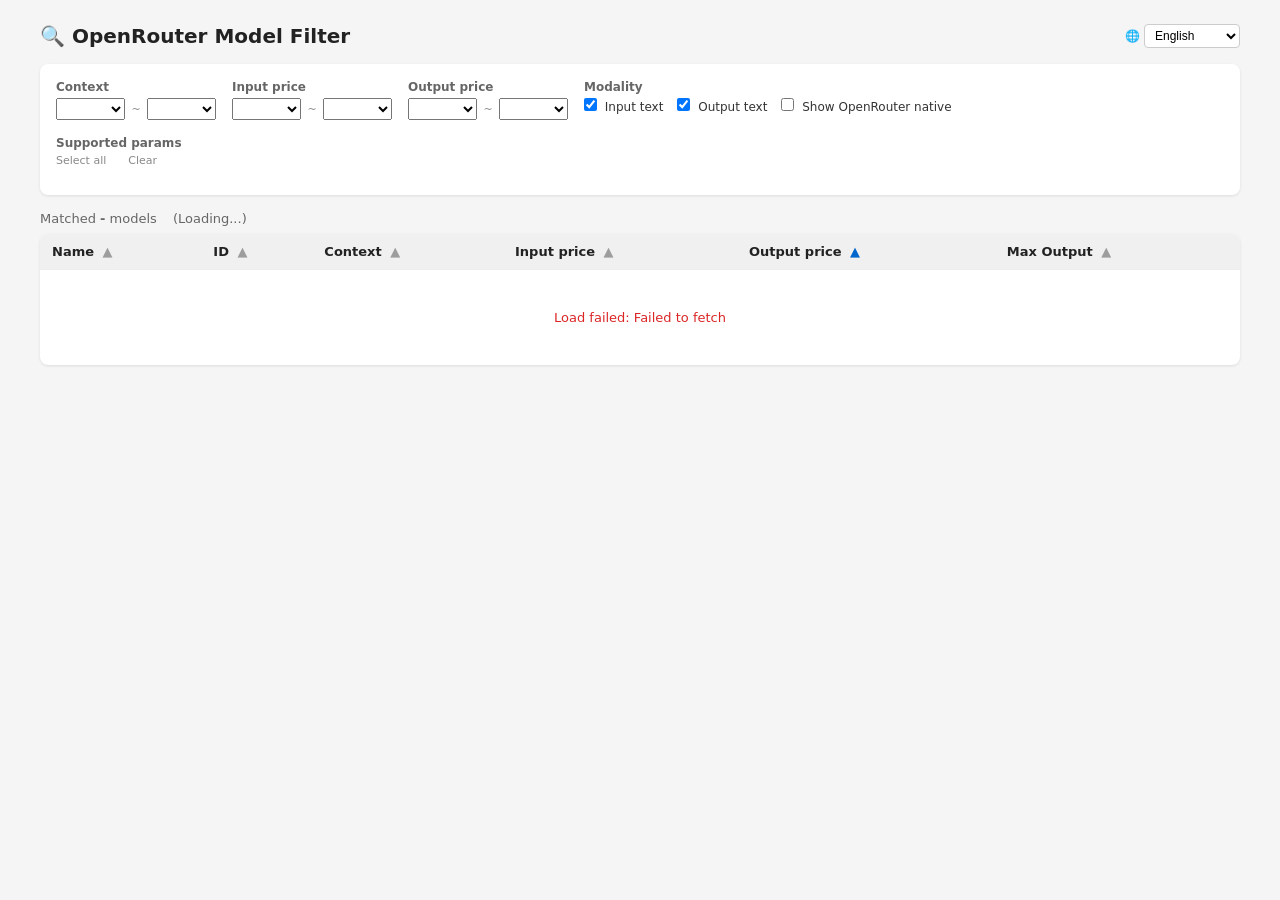
==== index.html @ 8b76669d "refactor: replace price sliders with range selects, add OpenRouter native toggle - Replace input/out" ====
<!DOCTYPE html>
<html lang="en">
<head>
<meta charset="UTF-8">
<meta name="viewport" content="width=device-width, initial-scale=1.0">
<title>OpenRouter Model Filter</title>
<style>
* { box-sizing: border-box; margin: 0; }
body { font-family: system-ui, sans-serif; background: #f5f5f5; padding: 24px; color: #222; }
.container { max-width: 1200px; margin: 0 auto; }
h1 { font-size: 20px; margin-bottom: 16px; }

.header-bar { display: flex; align-items: center; gap: 12px; margin-bottom: 16px; flex-wrap: wrap; }
.header-bar h1 { margin-bottom: 0; }

.lang-switch { font-size: 12px; display: flex; align-items: center; gap: 4px; margin-left: auto; }
.lang-switch select {
  font-size: 12px; padding: 3px 6px; border: 1px solid #ccc; border-radius: 4px;
  background: #fff; cursor: pointer; outline: none;
}
.lang-switch select:hover { border-color: #888; }

.filters { background: #fff; border-radius: 8px; padding: 16px; display: flex; flex-wrap: wrap; gap: 16px; margin-bottom: 16px; box-shadow: 0 1px 3px rgba(0,0,0,.1); }
.filter-group { display: flex; flex-direction: column; gap: 4px; min-width: 160px; }
.filter-group label { font-size: 12px; color: #666; font-weight: 600; }
.filter-group input[type=range] { width: 140px; }
.filter-group .value { font-size: 13px; color: #333; font-family: monospace; }
.filter-group input[type=checkbox] { margin-right: 4px; }
.filter-group .checkbox-group { display: flex; gap: 6px 14px; flex-wrap: wrap; }
.filter-group .checkbox-group label { font-size: 12px; font-weight: 400; color: #333; cursor: pointer; white-space: nowrap; }

.checkbox-group .all-none { font-size: 11px; color: #888; cursor: pointer; margin-right: 8px; }
.checkbox-group .all-none:hover { color: #333; }

.params-wrap { width: 100%; }
.params-toggle { font-size: 12px; color: #666; cursor: pointer; user-select: none; padding: 2px 0; }
.params-toggle:hover { color: #333; }
.params-body { max-height: 160px; overflow-y: auto; padding: 8px 0 0 0; display: flex; gap: 6px 14px; flex-wrap: wrap; }

.stats { font-size: 13px; color: #666; margin-bottom: 8px; display: flex; gap: 16px; flex-wrap: wrap; }

table { width: 100%; border-collapse: collapse; background: #fff; border-radius: 8px; overflow: hidden; box-shadow: 0 1px 3px rgba(0,0,0,.1); font-size: 13px; }
th { background: #f0f0f0; text-align: left; padding: 10px 12px; font-weight: 600; white-space: nowrap; cursor: pointer; user-select: none; }
th:hover { background: #e8e8e8; }
th .sort { margin-left: 4px; opacity: .4; }
th .sort.active { opacity: 1; color: #0066cc; }
td { padding: 8px 12px; border-top: 1px solid #eee; }
tr:hover td { background: #fafafa; }
.price { font-family: monospace; white-space: nowrap; }
.free { color: #16a34a; font-weight: 600; }
.context { font-family: monospace; }
.id-cell { font-family: monospace; font-size: 12px; color: #555; max-width: 300px; overflow: hidden; text-overflow: ellipsis; }

.error { text-align: center; padding: 40px; color: #dc2626; }
</style>
</head>
<body>
<div class="container">

<div class="header-bar">
<h1>🔍 <span id="title">OpenRouter Model Filter</span></h1>
<div class="lang-switch">
  🌐 <select id="langSelect" onchange="switchLang(this.value)"></select>
</div>
</div>

<div class="filters">
  <div class="filter-group">
    <label data-i18n="contextLabel">Context</label>
    <div style="display:flex;gap:6px;align-items:center">
      <select id="ctxMin" style="font-size:12px;padding:2px 4px;flex:1"></select>
      <span style="font-size:11px;color:#888">~</span>
      <select id="ctxMax" style="font-size:12px;padding:2px 4px;flex:1"></select>
    </div>
  </div>
  <div class="filter-group">
    <label><span data-i18n="inPriceLabel">Input price</span></label>
    <div style="display:flex;gap:6px;align-items:center">
      <select id="inPriceMin" style="font-size:12px;padding:2px 4px;flex:1"></select>
      <span style="font-size:11px;color:#888">~</span>
      <select id="inPriceMax" style="font-size:12px;padding:2px 4px;flex:1"></select>
    </div>
  </div>
  <div class="filter-group">
    <label><span data-i18n="outPriceLabel">Output price</span></label>
    <div style="display:flex;gap:6px;align-items:center">
      <select id="outPriceMin" style="font-size:12px;padding:2px 4px;flex:1"></select>
      <span style="font-size:11px;color:#888">~</span>
      <select id="outPriceMax" style="font-size:12px;padding:2px 4px;flex:1"></select>
    </div>
  </div>
  <div class="filter-group" style="min-width:200px;">
    <label data-i18n="modalityLabel">Modality</label>
    <div class="checkbox-group">
      <label><input type="checkbox" id="inText" checked> <span data-i18n="inText">Input text</span></label>
      <label><input type="checkbox" id="outText" checked> <span data-i18n="outText">Output text</span></label>
      <label><input type="checkbox" id="showOpenRouter"> <span>Show OpenRouter native</span></label>
    </div>
  </div>
  <div class="filter-group params-wrap">
    <label><span data-i18n="paramsLabel">Supported params</span> <span id="paramCount" style="font-weight:400;color:#888;"></span></label>
    <div class="checkbox-group">
      <span class="all-none" onclick="toggleAllParams(true)" data-i18n="selectAll">Select all</span>
      <span class="all-none" onclick="toggleAllParams(false)" data-i18n="clearAll">Clear</span>
    </div>
    <div class="params-body" id="paramsBody"></div>
  </div>
</div>

<div class="stats">
  <span><span data-i18n="matched">Matched</span> <strong id="count">-</strong> <span data-i18n="models">models</span></span>
  <span id="totalCount">(<span data-i18n="loading">Loading...</span>)</span>
</div>

<table>
<thead><tr>
  <th onclick="sortBy('name')"><span data-i18n="colName">Name</span> <span class="sort" id="s-name">▲</span></th>
  <th onclick="sortBy('id')">ID <span class="sort" id="s-id">▲</span></th>
  <th onclick="sortBy('context')"><span data-i18n="colContext">Context</span> <span class="sort" id="s-context">▲</span></th>
  <th onclick="sortBy('prompt')"><span data-i18n="colInputPrice">Input price</span> <span class="sort" id="s-prompt">▲</span></th>
  <th onclick="sortBy('completion')"><span data-i18n="colOutputPrice">Output price</span> <span class="sort" id="s-completion">▲</span></th>
  <th onclick="sortBy('maxOutput')"><span data-i18n="colMaxOutput">Max Output</span> <span class="sort" id="s-maxOutput">▲</span></th>
</tr></thead>
<tbody id="tbody"></tbody>
</table>
</div>

<script>
// ── Locales ───────────────────────────────────────────────────────
// Language code → human name (native endonym)
const LOCALES = {
  en: 'English',
  'zh-CN': '简体中文',
  'zh-TW': '繁體中文',
  ja: '日本語',
  ko: '한국어',
  fr: 'Français',
  de: 'Deutsch',
  es: 'Español',
  pt: 'Português',
  ru: 'Русский',
  ar: 'العربية',
  vi: 'Tiếng Việt',
  th: 'ไทย',
  it: 'Italiano',
  tr: 'Türkçe',
  nl: 'Nederlands',
  pl: 'Polski',
  uk: 'Українська',
};

const DEFAULT_LOCALE = 'en';

// ── Translation table ─────────────────────────────────────────────
const I18N = {
  en: {
    title: 'OpenRouter Model Filter',
    contextLabel: 'Context',
    inPriceLabel: 'Input price',
    outPriceLabel: 'Output price',
    freeLabel: 'Free models',
    showFree: 'Show free',
    modalityLabel: 'Modality',
    inText: 'Input text',
    outText: 'Output text',
    paramsLabel: 'Supported params',
    selectAll: 'Select all',
    clearAll: 'Clear',
    matched: 'Matched',
    models: 'models',
    loading: 'Loading...',
    unlimited: 'Unlimited',
    free: 'Free',
    colName: 'Name',
    colContext: 'Context',
    colInputPrice: 'Input price',
    colOutputPrice: 'Output price',
    colMaxOutput: 'Max Output',
    loadFailed: 'Load failed',
  },
  'zh-CN': {
    title: 'OpenRouter 模型筛选',
    contextLabel: '上下文',
    inPriceLabel: '输入价格',
    outPriceLabel: '输出价格',
    freeLabel: '免费模型',
    showFree: '显示免费模型',
    modalityLabel: '模态',
    inText: '输入含 text',
    outText: '输出含 text',
    paramsLabel: '支持的参数',
    selectAll: '全选',
    clearAll: '清空',
    matched: '匹配',
    models: '个模型',
    loading: '加载中...',
    unlimited: '不限',
    free: '免费',
    colName: '名称',
    colContext: '上下文',
    colInputPrice: '输入价格',
    colOutputPrice: '输出价格',
    colMaxOutput: '最大输出',
    loadFailed: '加载失败',
  },
  'zh-TW': {
    title: 'OpenRouter 模型篩選',
    contextLabel: '上下文',
    inPriceLabel: '輸入價格',
    outPriceLabel: '輸出價格',
    freeLabel: '免費模型',
    showFree: '顯示免費模型',
    modalityLabel: '模態',
    inText: '輸入含 text',
    outText: '輸出含 text',
    paramsLabel: '支援的參數',
    selectAll: '全選',
    clearAll: '清除',
    matched: '符合',
    models: '個模型',
    loading: '載入中...',
    unlimited: '不限',
    free: '免費',
    colName: '名稱',
    colContext: '上下文',
    colInputPrice: '輸入價格',
    colOutputPrice: '輸出價格',
    colMaxOutput: '最大輸出',
    loadFailed: '載入失敗',
  },
  ja: {
    title: 'OpenRouter モデルフィルター',
    contextLabel: 'コンテキスト',
    inPriceLabel: '入力価格',
    outPriceLabel: '出力価格',
    freeLabel: '無料モデル',
    showFree: '無料を表示',
    modalityLabel: 'モダリティ',
    inText: '入力にテキスト',
    outText: '出力にテキスト',
    paramsLabel: 'サポートパラメータ',
    selectAll: 'すべて選択',
    clearAll: 'クリア',
    matched: '一致',
    models: 'モデル',
    loading: '読み込み中...',
    unlimited: '無制限',
    free: '無料',
    colName: '名前',
    colContext: 'コンテキスト',
    colInputPrice: '入力価格',
    colOutputPrice: '出力価格',
    colMaxOutput: '最大出力',
    loadFailed: '読み込み失敗',
  },
  ko: {
    title: 'OpenRouter 모델 필터',
    contextLabel: '컨텍스트',
    inPriceLabel: '입력 가격',
    outPriceLabel: '출력 가격',
    freeLabel: '무료 모델',
    showFree: '무료 모델 보기',
    modalityLabel: '모달리티',
    inText: '입력 텍스트',
    outText: '출력 텍스트',
    paramsLabel: '지원 파라미터',
    selectAll: '모두 선택',
    clearAll: '선택 해제',
    matched: '일치',
    models: '개 모델',
    loading: '불러오는 중...',
    unlimited: '무제한',
    free: '무료',
    colName: '이름',
    colContext: '컨텍스트',
    colInputPrice: '입력 가격',
    colOutputPrice: '출력 가격',
    colMaxOutput: '최대 출력',
    loadFailed: '불러오기 실패',
  },
  fr: {
    title: 'Filtre de modèles OpenRouter',
    contextLabel: 'Contexte',
    inPriceLabel: 'Prix entrée',
    outPriceLabel: 'Prix sortie',
    freeLabel: 'Modèles gratuits',
    showFree: 'Montrer gratuits',
    modalityLabel: 'Modalité',
    inText: 'Texte entrée',
    outText: 'Texte sortie',
    paramsLabel: 'Paramètres supportés',
    selectAll: 'Tout sélectionner',
    clearAll: 'Effacer',
    matched: 'Correspondants',
    models: 'modèles',
    loading: 'Chargement...',
    unlimited: 'Illimité',
    free: 'Gratuit',
    colName: 'Nom',
    colContext: 'Contexte',
    colInputPrice: 'Prix entrée',
    colOutputPrice: 'Prix sortie',
    colMaxOutput: 'Sortie max',
    loadFailed: 'Échec du chargement',
  },
  de: {
    title: 'OpenRouter Modellfilter',
    contextLabel: 'Kontext',
    inPriceLabel: 'Eingabepreis',
    outPriceLabel: 'Ausgabepreis',
    freeLabel: 'Kostenlose Modelle',
    showFree: 'Kostenlose anzeigen',
    modalityLabel: 'Modalität',
    inText: 'Eingabe Text',
    outText: 'Ausgabe Text',
    paramsLabel: 'Unterstützte Parameter',
    selectAll: 'Alle auswählen',
    clearAll: 'Leeren',
    matched: 'Übereinstimmungen',
    models: 'Modelle',
    loading: 'Laden...',
    unlimited: 'Unbegrenzt',
    free: 'Kostenlos',
    colName: 'Name',
    colContext: 'Kontext',
    colInputPrice: 'Eingabepreis',
    colOutputPrice: 'Ausgabepreis',
    colMaxOutput: 'Max Ausgabe',
    loadFailed: 'Laden fehlgeschlagen',
  },
  es: {
    title: 'Filtro de modelos OpenRouter',
    contextLabel: 'Contexto',
    inPriceLabel: 'Precio entrada',
    outPriceLabel: 'Precio salida',
    freeLabel: 'Modelos gratuitos',
    showFree: 'Mostrar gratuitos',
    modalityLabel: 'Modalidad',
    inText: 'Texto entrada',
    outText: 'Texto salida',
    paramsLabel: 'Parámetros soportados',
    selectAll: 'Seleccionar todo',
    clearAll: 'Limpiar',
    matched: 'Coincidencias',
    models: 'modelos',
    loading: 'Cargando...',
    unlimited: 'Ilimitado',
    free: 'Gratis',
    colName: 'Nombre',
    colContext: 'Contexto',
    colInputPrice: 'Precio entrada',
    colOutputPrice: 'Precio salida',
    colMaxOutput: 'Salida máx',
    loadFailed: 'Error al cargar',
  },
  pt: {
    title: 'Filtro de modelos OpenRouter',
    contextLabel: 'Contexto',
    inPriceLabel: 'Preço entrada',
    outPriceLabel: 'Preço saída',
    freeLabel: 'Modelos gratuitos',
    showFree: 'Mostrar gratuitos',
    modalityLabel: 'Modalidade',
    inText: 'Texto entrada',
    outText: 'Texto saída',
    paramsLabel: 'Parâmetros suportados',
    selectAll: 'Selecionar tudo',
    clearAll: 'Limpar',
    matched: 'Correspondentes',
    models: 'modelos',
    loading: 'Carregando...',
    unlimited: 'Ilimitado',
    free: 'Grátis',
    colName: 'Nome',
    colContext: 'Contexto',
    colInputPrice: 'Preço entrada',
    colOutputPrice: 'Preço saída',
    colMaxOutput: 'Saída máx',
    loadFailed: 'Falha ao carregar',
  },
  ru: {
    title: 'Фильтр моделей OpenRouter',
    contextLabel: 'Контекст',
    inPriceLabel: 'Цена ввода',
    outPriceLabel: 'Цена вывода',
    freeLabel: 'Бесплатные модели',
    showFree: 'Показать бесплатные',
    modalityLabel: 'Модальность',
    inText: 'Ввод текста',
    outText: 'Вывод текста',
    paramsLabel: 'Поддерживаемые параметры',
    selectAll: 'Выбрать все',
    clearAll: 'Очистить',
    matched: 'Совпадений',
    models: 'моделей',
    loading: 'Загрузка...',
    unlimited: 'Безлимитно',
    free: 'Бесплатно',
    colName: 'Название',
    colContext: 'Контекст',
    colInputPrice: 'Цена ввода',
    colOutputPrice: 'Цена вывода',
    colMaxOutput: 'Макс вывод',
    loadFailed: 'Ошибка загрузки',
  },
  ar: {
    title: 'فلترة نماذج OpenRouter',
    contextLabel: 'السياق',
    inPriceLabel: 'سعر الإدخال',
    outPriceLabel: 'سعر الإخراج',
    freeLabel: 'النماذج المجانية',
    showFree: 'إظهار المجانية',
    modalityLabel: 'الطريقة',
    inText: 'إدخال نص',
    outText: 'إخراج نص',
    paramsLabel: 'المعلمات المدعومة',
    selectAll: 'تحديد الكل',
    clearAll: 'مسح',
    matched: 'المطابقة',
    models: 'نموذج',
    loading: 'جارٍ التحميل...',
    unlimited: 'غير محدود',
    free: 'مجاني',
    colName: 'الاسم',
    colContext: 'السياق',
    colInputPrice: 'سعر الإدخال',
    colOutputPrice: 'سعر الإخراج',
    colMaxOutput: 'أقصى إخراج',
    loadFailed: 'فشل التحميل',
  },
  vi: {
    title: 'Bộ lọc mô hình OpenRouter',
    contextLabel: 'Ngữ cảnh',
    inPriceLabel: 'Giá đầu vào',
    outPriceLabel: 'Giá đầu ra',
    freeLabel: 'Mô hình miễn phí',
    showFree: 'Hiện miễn phí',
    modalityLabel: 'Phương thức',
    inText: 'Văn bản đầu vào',
    outText: 'Văn bản đầu ra',
    paramsLabel: 'Tham số hỗ trợ',
    selectAll: 'Chọn tất cả',
    clearAll: 'Xóa',
    matched: 'Khớp',
    models: 'mô hình',
    loading: 'Đang tải...',
    unlimited: 'Không giới hạn',
    free: 'Miễn phí',
    colName: 'Tên',
    colContext: 'Ngữ cảnh',
    colInputPrice: 'Giá đầu vào',
    colOutputPrice: 'Giá đầu ra',
    colMaxOutput: 'Đầu ra tối đa',
    loadFailed: 'Tải thất bại',
  },
  th: {
    title: 'ตัวกรองโมเดล OpenRouter',
    contextLabel: 'บริบท',
    inPriceLabel: 'ราคาขาเข้า',
    outPriceLabel: 'ราคาขาออก',
    freeLabel: 'โมเดลฟรี',
    showFree: 'แสดงโมเดลฟรี',
    modalityLabel: 'รูปแบบ',
    inText: 'ข้อความเข้า',
    outText: 'ข้อความออก',
    paramsLabel: 'พารามิเตอร์ที่รองรับ',
    selectAll: 'เลือกทั้งหมด',
    clearAll: 'ล้าง',
    matched: 'ที่ตรงกัน',
    models: 'โมเดล',
    loading: 'กำลังโหลด...',
    unlimited: 'ไม่จำกัด',
    free: 'ฟรี',
    colName: 'ชื่อ',
    colContext: 'บริบท',
    colInputPrice: 'ราคาขาเข้า',
    colOutputPrice: 'ราคาขาออก',
    colMaxOutput: 'เอาต์พุตสูงสุด',
    loadFailed: 'โหลดล้มเหลว',
  },
  it: {
    title: 'Filtro modelli OpenRouter',
    contextLabel: 'Contesto',
    inPriceLabel: 'Prezzo input',
    outPriceLabel: 'Prezzo output',
    freeLabel: 'Modelli gratuiti',
    showFree: 'Mostra gratuiti',
    modalityLabel: 'Modalità',
    inText: 'Testo input',
    outText: 'Testo output',
    paramsLabel: 'Parametri supportati',
    selectAll: 'Seleziona tutto',
    clearAll: 'Cancella',
    matched: 'Corrispondenze',
    models: 'modelli',
    loading: 'Caricamento...',
    unlimited: 'Illimitato',
    free: 'Gratuito',
    colName: 'Nome',
    colContext: 'Contesto',
    colInputPrice: 'Prezzo input',
    colOutputPrice: 'Prezzo output',
    colMaxOutput: 'Output max',
    loadFailed: 'Caricamento fallito',
  },
  tr: {
    title: 'OpenRouter Model Filtresi',
    contextLabel: 'Bağlam',
    inPriceLabel: 'Giriş fiyatı',
    outPriceLabel: 'Çıkış fiyatı',
    freeLabel: 'Ücretsiz modeller',
    showFree: 'Ücretsiz göster',
    modalityLabel: 'Modalite',
    inText: 'Giriş metni',
    outText: 'Çıkış metni',
    paramsLabel: 'Desteklenen parametreler',
    selectAll: 'Tümünü seç',
    clearAll: 'Temizle',
    matched: 'Eşleşen',
    models: 'model',
    loading: 'Yükleniyor...',
    unlimited: 'Sınırsız',
    free: 'Ücretsiz',
    colName: 'Ad',
    colContext: 'Bağlam',
    colInputPrice: 'Giriş fiyatı',
    colOutputPrice: 'Çıkış fiyatı',
    colMaxOutput: 'Maks çıktı',
    loadFailed: 'Yükleme başarısız',
  },
  nl: {
    title: 'OpenRouter modelfilter',
    contextLabel: 'Context',
    inPriceLabel: 'Invoerprijs',
    outPriceLabel: 'Uitvoerprijs',
    freeLabel: 'Gratis modellen',
    showFree: 'Toon gratis',
    modalityLabel: 'Modaliteit',
    inText: 'Invoer tekst',
    outText: 'Uitvoer tekst',
    paramsLabel: 'Ondersteunde parameters',
    selectAll: 'Alles selecteren',
    clearAll: 'Wissen',
    matched: 'Overeenkomsten',
    models: 'modellen',
    loading: 'Laden...',
    unlimited: 'Onbeperkt',
    free: 'Gratis',
    colName: 'Naam',
    colContext: 'Context',
    colInputPrice: 'Invoerprijs',
    colOutputPrice: 'Uitvoerprijs',
    colMaxOutput: 'Max uitvoer',
    loadFailed: 'Laden mislukt',
  },
  pl: {
    title: 'Filtr modeli OpenRouter',
    contextLabel: 'Kontekst',
    inPriceLabel: 'Cena wejścia',
    outPriceLabel: 'Cena wyjścia',
    freeLabel: 'Darmowe modele',
    showFree: 'Pokaż darmowe',
    modalityLabel: 'Modalność',
    inText: 'Tekst wejściowy',
    outText: 'Tekst wyjściowy',
    paramsLabel: 'Obsługiwane parametry',
    selectAll: 'Zaznacz wszystko',
    clearAll: 'Wyczyść',
    matched: 'Dopasowano',
    models: 'modeli',
    loading: 'Ładowanie...',
    unlimited: 'Bez ograniczeń',
    free: 'Darmowy',
    colName: 'Nazwa',
    colContext: 'Kontekst',
    colInputPrice: 'Cena wejścia',
    colOutputPrice: 'Cena wyjścia',
    colMaxOutput: 'Maks wyjście',
    loadFailed: 'Błąd ładowania',
  },
  uk: {
    title: 'Фільтр моделей OpenRouter',
    contextLabel: 'Контекст',
    inPriceLabel: 'Ціна введення',
    outPriceLabel: 'Ціна виведення',
    freeLabel: 'Безкоштовні моделі',
    showFree: 'Показати безкоштовні',
    modalityLabel: 'Модальність',
    inText: 'Введення тексту',
    outText: 'Виведення тексту',
    paramsLabel: 'Підтримувані параметри',
    selectAll: 'Вибрати все',
    clearAll: 'Очистити',
    matched: 'Збігів',
    models: 'моделей',
    loading: 'Завантаження...',
    unlimited: 'Безлімітно',
    free: 'Безкоштовно',
    colName: 'Назва',
    colContext: 'Контекст',
    colInputPrice: 'Ціна введення',
    colOutputPrice: 'Ціна виведення',
    colMaxOutput: 'Макс виведення',
    loadFailed: 'Помилка завантаження',
  },
};

// ── Safe localStorage helpers ──────────────────────────────────────
function getStoredLang() {
  try { return localStorage.getItem('or_filter_lang'); } catch { return null; }
}
function setStoredLang(code) {
  try { localStorage.setItem('or_filter_lang', code); } catch { /* noop */ }
}

// ── Locale resolution ─────────────────────────────────────────────
function detectLocale() {
  const stored = getStoredLang();
  if (stored && I18N[stored]) return stored;

  const langs = navigator.languages || [navigator.language || DEFAULT_LOCALE];
  for (const raw of langs) {
    const lang = raw.replace(/_/g, '-');
    if (I18N[lang]) return lang;
    const prefix = lang.split('-')[0];
    // If we have a specific variant (zh-CN), use exact; otherwise match by prefix
    const candidates = Object.keys(I18N).filter(k => k.startsWith(prefix + '-') || k === prefix);
    if (candidates.length > 0) return candidates[0]; // prefer specific variant
  }
  return DEFAULT_LOCALE;
}

let LOCALE = detectLocale();
let t = I18N[LOCALE] || I18N[DEFAULT_LOCALE];

// ── Apply translations & set RTL if needed ────────────────────────
let allModels = [];
let sortField = 'completion';
let sortDir = 1;

function applyI18n() {
  document.querySelectorAll('[data-i18n]').forEach(el => {
    const key = el.dataset.i18n;
    if (t[key] !== undefined) el.textContent = t[key];
  });
  const html = document.documentElement;
  const rtlLangs = ['ar'];
  html.lang = LOCALE;
  html.dir = rtlLangs.includes(LOCALE) ? 'rtl' : 'ltr';

  // Populate language selector
  const sel = document.getElementById('langSelect');
  sel.innerHTML = Object.keys(LOCALES).map(code =>
    `<option value="${code}"${code === LOCALE ? ' selected' : ''}>${LOCALES[code]}</option>`
  ).join('');

  // Update title tag
  document.title = t.title || 'OpenRouter Model Filter';

  // Re-translate dynamic UI elements that depend on locale
  if (typeof allModels !== 'undefined' && allModels.length > 0) {
    updateTotalCount();
    // Update the "unlimited" option text in context selects
    const unlimitedText = esc(t.unlimited);
    const minSel = document.getElementById('ctxMin');
    const maxSel = document.getElementById('ctxMax');
    if (minSel) minSel.querySelector('option[value="0"]').textContent = unlimitedText;
    if (maxSel) maxSel.querySelector('option[value="Infinity"]').textContent = unlimitedText;
    apply();
  }
}

function switchLang(code) {
  if (!I18N[code]) return;
  LOCALE = code;
  t = I18N[code];
  setStoredLang(code);
  applyI18n();
}

applyI18n();

// ── Core app ──────────────────────────────────────────────────────
function updateTotalCount() {
  document.getElementById('totalCount').textContent = `(${allModels.length} ${t.models})`;
}

async function load() {
  try {
    const r = await fetch('https://openrouter.ai/api/v1/models');
    const j = await r.json();
    allModels = j.data || j;
    updateTotalCount();
    buildContextSelects();
    buildParamCheckboxes();
    buildPriceSelects();
    apply();
  } catch(e) {
    document.getElementById('tbody').innerHTML = '<tr><td colspan="6" class="error">' + t.loadFailed + ': ' + e.message + '</td></tr>';
  }
}

function buildParamCheckboxes() {
  const allParams = new Set();
  allModels.forEach(m => (m.supported_parameters || []).forEach(p => allParams.add(p)));
  const sorted = [...allParams].sort();
  const body = document.getElementById('paramsBody');
  body.innerHTML = sorted.map(p => `<label><input type="checkbox" class="param-cb" value="${esc(p)}"${p === 'tools' ? ' checked' : ''}> ${esc(p)}</label>`).join('');
  document.getElementById('paramCount').textContent = `(${sorted.length})`;
  body.querySelectorAll('.param-cb').forEach(el => el.addEventListener('change', apply));
}

function toggleAllParams(checked) {
  document.querySelectorAll('.param-cb').forEach(el => { el.checked = checked; });
  apply();
}

function pricePerMillion(s) {
  if (s === '-1') return null; // 价格未知/促销，跳过价格筛选
  if (!s.includes('.')) return Math.max(parseInt(s, 10) * 1000000, 0);
  const [int, frac] = s.split('.');
  const digits = int.replace(/^0+/, '') + frac;
  const shift = 6 - frac.length;
  if (shift >= 0) return Math.max(parseInt(digits + '0'.repeat(shift), 10), 0);
  return Math.max(parseInt(digits, 10) / Math.pow(10, -shift), 0);
}

function apply() {
  const ctxMin = +document.getElementById('ctxMin').value;
  const ctxMax = +document.getElementById('ctxMax').value;
  const inMin  = +document.getElementById('inPriceMin').value;
  const inMax  = +document.getElementById('inPriceMax').value;
  const outMin = +document.getElementById('outPriceMin').value;
  const outMax = +document.getElementById('outPriceMax').value;
  const showOpenRouter = document.getElementById('showOpenRouter').checked;
  const needInText = document.getElementById('inText').checked;
  const needOutText = document.getElementById('outText').checked;

  const checkedParams = [...document.querySelectorAll('.param-cb:checked')].map(el => el.value);

  let filtered = allModels.filter(m => {
    if (!showOpenRouter && m.id.startsWith('openrouter/')) return false;
    const pPrompt = pricePerMillion(m.pricing.prompt);
    const pComp = pricePerMillion(m.pricing.completion);
    // -1（未知/促销价格）跳过价格筛选，仅通过其他条件判断
    if (pPrompt === null || pComp === null) {
      const inputMods = m.architecture?.input_modalities || m.input_modalities || [];
      const outputMods = m.architecture?.output_modalities || m.output_modalities || [];
      if (needInText && !inputMods.includes('text')) return false;
      if (needOutText && !outputMods.includes('text')) return false;
      const modelParams = m.supported_parameters || [];
      for (const p of checkedParams) if (!modelParams.includes(p)) return false;
      return true;
    }
    // Input price range
    if (pPrompt < inMin)  return false;
    if (inMax !== Infinity && pPrompt > inMax) return false;
    // Output price range
    if (pComp < outMin) return false;
    if (outMax !== Infinity && pComp > outMax) return false;
    return true;
  });

  document.getElementById('count').textContent = filtered.length;

  filtered.sort((a, b) => {
    let va, vb;
    switch(sortField) {
      case 'name': va = a.name; vb = b.name; break;
      case 'id': va = a.id; vb = b.id; break;
      case 'context': va = a.context_length; vb = b.context_length; break;
      case 'prompt': va = pricePerMillion(a.pricing.prompt); vb = pricePerMillion(b.pricing.prompt); break;
      case 'completion': va = pricePerMillion(a.pricing.completion); vb = pricePerMillion(b.pricing.completion); break;
      case 'maxOutput': va = a.top_provider?.max_completion_tokens || 0; vb = b.top_provider?.max_completion_tokens || 0; break;
    }
    if (typeof va === 'string') return sortDir * va.localeCompare(vb);
    if (va == null) va = Infinity;
    if (vb == null) vb = Infinity;
    return sortDir * (va - vb);
  });

  rebuildTable(filtered);
}

function rebuildTable(filtered) {
  if (!filtered) {
    filtered = allModels; // fallback, shouldn't happen
  }
  const tbody = document.getElementById('tbody');
  tbody.innerHTML = filtered.map(m => {
    const pPrompt = pricePerMillion(m.pricing.prompt);
    const pComp = pricePerMillion(m.pricing.completion);
    const promptStr = pPrompt === 0 ? '<span class="free">' + esc(t.free) + '</span>'
                       : pPrompt === null ? '<span style="color:#888">--</span>'
                       : '$' + fmtPrice(pPrompt);
    const compStr = pComp === 0 ? '<span class="free">' + esc(t.free) + '</span>'
                     : pComp === null ? '<span style="color:#888">--</span>'
                     : '$' + fmtPrice(pComp);
    return `<tr>
      <td>${esc(m.name)}</td>
      <td class="id-cell" title="${esc(m.id)}">${esc(m.id)}</td>
      <td class="context">${fmtCtx(m.context_length)}</td>
      <td class="price">${promptStr}</td>
      <td class="price">${compStr}</td>
      <td class="context">${fmtCtx(m.top_provider?.max_completion_tokens)}</td>
    </tr>`;
  }).join('');
}

function fmtPrice(n) {
  if (n === 0) return '0';
  let s = n.toString();
  if (/e/.test(s)) {
    const m = s.match(/e[+-](\d+)/);
    if (m) s = n.toFixed(Math.min(parseInt(m[1]) + 2, 10)).replace(/\.?0+$/, '');
  }
  return s;
}

function fmtCtx(n) {
  if (!n) return '-';
  if (n >= 1000000) {
    let s = (n / 1000000).toString();
    if (/e/.test(s)) s = (n / 1000000).toFixed(6).replace(/\.?0+$/, '');
    return s + 'M';
  }
  if (n >= 1000) {
    let s = (n / 1000).toString();
    if (/e/.test(s)) s = (n / 1000).toFixed(4).replace(/\.?0+$/, '');
    return s + 'K';
  }
  return String(n);
}

function esc(s) { return String(s).replace(/[&<>"]/g, function(m) { return {'&':'&amp;','<':'&lt;','>':'&gt;','"':'&quot;'}[m]; }); }

function sortBy(field) {
  if (sortField === field) sortDir = -sortDir;
  else { sortField = field; sortDir = 1; }
  document.querySelectorAll('th .sort').forEach(el => el.classList.remove('active'));
  const el = document.getElementById('s-' + field);
  if (el) { el.classList.add('active'); el.textContent = sortDir === 1 ? '▲' : '▼'; }
  apply();
}

function buildContextSelects() {
  const ctxSet = new Set(allModels.map(m => m.context_length).filter(Boolean));
  const ctxSorted = [...ctxSet].sort((a, b) => a - b);
  const opts = ctxSorted.map(n => `<option value="${n}">${fmtCtx(n)}</option>`).join('');
  const minSel = document.getElementById('ctxMin');
  const maxSel = document.getElementById('ctxMax');
  const unlimitedText = esc(t.unlimited);
  minSel.innerHTML = '<option value="0">' + unlimitedText + '</option>' + opts;
  maxSel.innerHTML = opts + '<option value="Infinity">' + unlimitedText + '</option>';
  const def = ctxSorted.find(n => n >= 256000) || ctxSorted[Math.floor(ctxSorted.length / 2)];
  minSel.value = def;
  maxSel.value = 'Infinity';
  minSel.addEventListener('change', apply);
  maxSel.addEventListener('change', apply);
}

function buildPriceSelects() {
  // Collect every price, round to 2 decimals, skip -1 (null), sort ascending
  const rawPrices = [];
  allModels.forEach(m => {
    const pp = pricePerMillion(m.pricing.prompt);
    const pc = pricePerMillion(m.pricing.completion);
    if (pp !== null) rawPrices.push(pp);
    if (pc !== null) rawPrices.push(pc);
  });
  const deduped = [...new Set(rawPrices.map(n => round2(n)))].sort((a, b) => a - b);
  const makeOpt = n => `<option value="${n}">$${fmtPrice(n)}/M</option>`;
  const opts = deduped.map(makeOpt).join('');
  // Only prepend $0 option when not already present in deduped prices
  const hasFree = deduped.includes(0);
  const minInn = hasFree ? opts : makeOpt(0) + opts;
  const unlimitedText = esc(t.unlimited);
  ['inPriceMin','outPriceMin'].forEach(id => {
    document.getElementById(id).innerHTML = minInn;
  });
  ['inPriceMax','outPriceMax'].forEach(id => {
    document.getElementById(id).innerHTML = opts + '<option value="Infinity">' + unlimitedText + '</option>';
  });
  // Defaults: min → first paid price; max → unlimited
  const defaults = {
    inPriceMin:  deduped.find(n => n > 0) || 0,
    inPriceMax:  'Infinity',
    outPriceMin: deduped.find(n => n > 0) || 0,
    outPriceMax: 'Infinity',
  };
  Object.entries(defaults).forEach(([id, val]) => {
    document.getElementById(id).value = val;
  });
}

function round2(n) { return Math.round(n * 100) / 100; }

function closestTo(arr, target) {
  // Returns the element in arr closest to target (left or right)
  if (arr.length === 0) return target;
  let best = arr[0], bestDiff = Math.abs(best - target);
  for (let i = 1, d; i < arr.length; i++) {
    d = Math.abs(arr[i] - target);
    if (d < bestDiff) { bestDiff = d; best = arr[i]; }
  }
  return best;
}
document.getElementById('ctxMin').addEventListener('change', apply);
document.getElementById('ctxMax').addEventListener('change', apply);
document.querySelectorAll('#inText,#outText,#showOpenRouter').forEach(el => el.addEventListener('change', apply));
['inPriceMin','inPriceMax','outPriceMin','outPriceMax'].forEach(id => {
  document.getElementById(id).addEventListener('change', apply);
});

document.getElementById('s-completion').classList.add('active');
load();
</script>
</body>
</html>
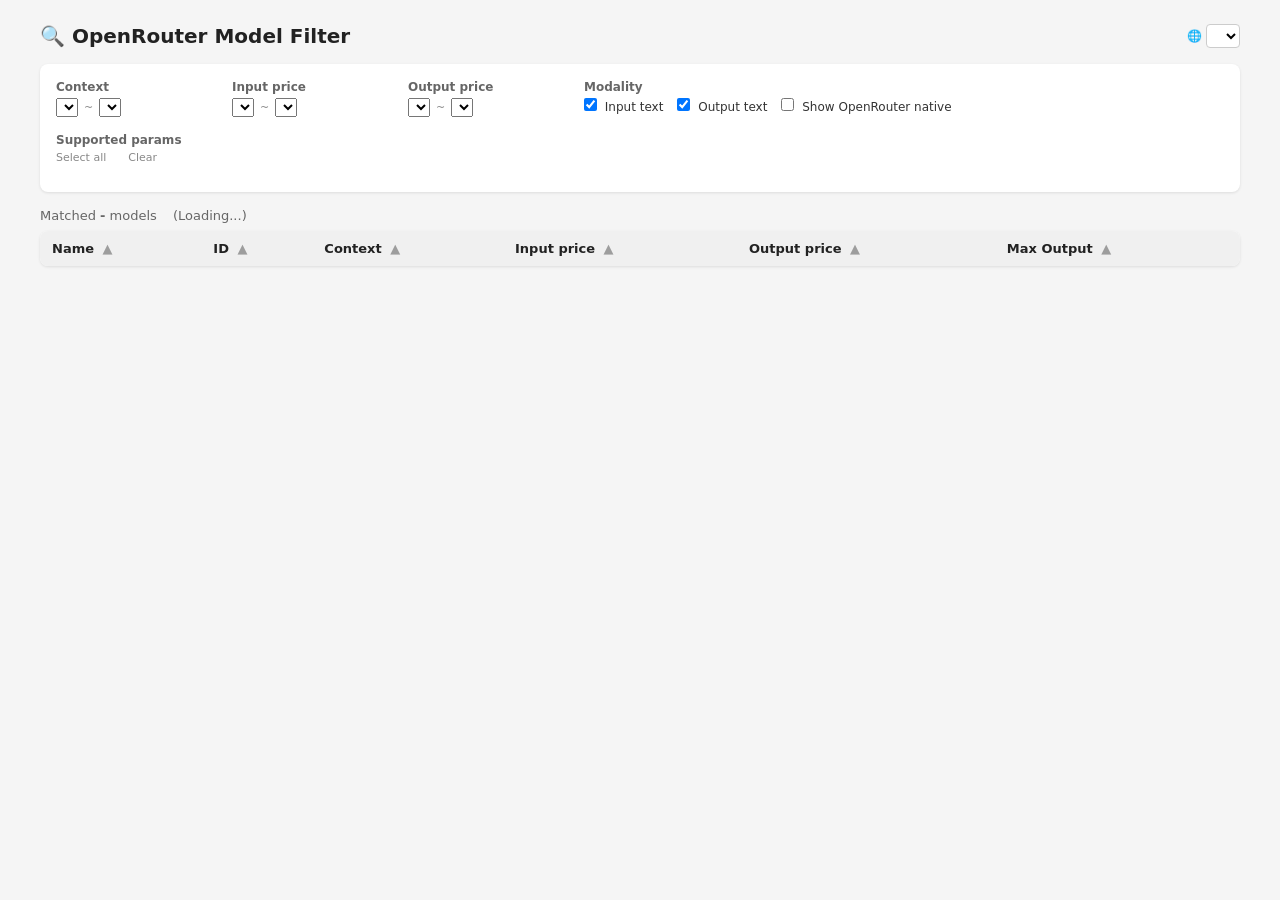
==== commit 6a07d063: "refactor: split index.html into index.html + style.css + app.js, fix logic bugs" ====
--- a/index.html
+++ b/index.html
@@ -4,89 +4,41 @@
 <meta charset="UTF-8">
 <meta name="viewport" content="width=device-width, initial-scale=1.0">
 <title>OpenRouter Model Filter</title>
-<style>
-* { box-sizing: border-box; margin: 0; }
-body { font-family: system-ui, sans-serif; background: #f5f5f5; padding: 24px; color: #222; }
-.container { max-width: 1200px; margin: 0 auto; }
-h1 { font-size: 20px; margin-bottom: 16px; }
-
-.header-bar { display: flex; align-items: center; gap: 12px; margin-bottom: 16px; flex-wrap: wrap; }
-.header-bar h1 { margin-bottom: 0; }
-
-.lang-switch { font-size: 12px; display: flex; align-items: center; gap: 4px; margin-left: auto; }
-.lang-switch select {
-  font-size: 12px; padding: 3px 6px; border: 1px solid #ccc; border-radius: 4px;
-  background: #fff; cursor: pointer; outline: none;
-}
-.lang-switch select:hover { border-color: #888; }
-
-.filters { background: #fff; border-radius: 8px; padding: 16px; display: flex; flex-wrap: wrap; gap: 16px; margin-bottom: 16px; box-shadow: 0 1px 3px rgba(0,0,0,.1); }
-.filter-group { display: flex; flex-direction: column; gap: 4px; min-width: 160px; }
-.filter-group label { font-size: 12px; color: #666; font-weight: 600; }
-.filter-group input[type=range] { width: 140px; }
-.filter-group .value { font-size: 13px; color: #333; font-family: monospace; }
-.filter-group input[type=checkbox] { margin-right: 4px; }
-.filter-group .checkbox-group { display: flex; gap: 6px 14px; flex-wrap: wrap; }
-.filter-group .checkbox-group label { font-size: 12px; font-weight: 400; color: #333; cursor: pointer; white-space: nowrap; }
-
-.checkbox-group .all-none { font-size: 11px; color: #888; cursor: pointer; margin-right: 8px; }
-.checkbox-group .all-none:hover { color: #333; }
-
-.params-wrap { width: 100%; }
-.params-toggle { font-size: 12px; color: #666; cursor: pointer; user-select: none; padding: 2px 0; }
-.params-toggle:hover { color: #333; }
-.params-body { max-height: 160px; overflow-y: auto; padding: 8px 0 0 0; display: flex; gap: 6px 14px; flex-wrap: wrap; }
-
-.stats { font-size: 13px; color: #666; margin-bottom: 8px; display: flex; gap: 16px; flex-wrap: wrap; }
-
-table { width: 100%; border-collapse: collapse; background: #fff; border-radius: 8px; overflow: hidden; box-shadow: 0 1px 3px rgba(0,0,0,.1); font-size: 13px; }
-th { background: #f0f0f0; text-align: left; padding: 10px 12px; font-weight: 600; white-space: nowrap; cursor: pointer; user-select: none; }
-th:hover { background: #e8e8e8; }
-th .sort { margin-left: 4px; opacity: .4; }
-th .sort.active { opacity: 1; color: #0066cc; }
-td { padding: 8px 12px; border-top: 1px solid #eee; }
-tr:hover td { background: #fafafa; }
-.price { font-family: monospace; white-space: nowrap; }
-.free { color: #16a34a; font-weight: 600; }
-.context { font-family: monospace; }
-.id-cell { font-family: monospace; font-size: 12px; color: #555; max-width: 300px; overflow: hidden; text-overflow: ellipsis; }
-
-.error { text-align: center; padding: 40px; color: #dc2626; }
-</style>
+<link rel="stylesheet" href="style.css">
 </head>
 <body>
 <div class="container">
 
 <div class="header-bar">
-<h1>🔍 <span id="title">OpenRouter Model Filter</span></h1>
+<h1>🔍 <span id="title" data-i18n="title">OpenRouter Model Filter</span></h1>
 <div class="lang-switch">
-  🌐 <select id="langSelect" onchange="switchLang(this.value)"></select>
+  🌐 <select id="langSelect"></select>
 </div>
 </div>
 
 <div class="filters">
   <div class="filter-group">
     <label data-i18n="contextLabel">Context</label>
-    <div style="display:flex;gap:6px;align-items:center">
-      <select id="ctxMin" style="font-size:12px;padding:2px 4px;flex:1"></select>
-      <span style="font-size:11px;color:#888">~</span>
-      <select id="ctxMax" style="font-size:12px;padding:2px 4px;flex:1"></select>
+    <div class="range-row">
+      <select id="ctxMin"></select>
+      <span class="range-sep">~</span>
+      <select id="ctxMax"></select>
     </div>
   </div>
   <div class="filter-group">
-    <label><span data-i18n="inPriceLabel">Input price</span></label>
-    <div style="display:flex;gap:6px;align-items:center">
-      <select id="inPriceMin" style="font-size:12px;padding:2px 4px;flex:1"></select>
-      <span style="font-size:11px;color:#888">~</span>
-      <select id="inPriceMax" style="font-size:12px;padding:2px 4px;flex:1"></select>
+    <label data-i18n="inPriceLabel">Input price</label>
+    <div class="range-row">
+      <select id="inPriceMin"></select>
+      <span class="range-sep">~</span>
+      <select id="inPriceMax"></select>
     </div>
   </div>
   <div class="filter-group">
-    <label><span data-i18n="outPriceLabel">Output price</span></label>
-    <div style="display:flex;gap:6px;align-items:center">
-      <select id="outPriceMin" style="font-size:12px;padding:2px 4px;flex:1"></select>
-      <span style="font-size:11px;color:#888">~</span>
-      <select id="outPriceMax" style="font-size:12px;padding:2px 4px;flex:1"></select>
+    <label data-i18n="outPriceLabel">Output price</label>
+    <div class="range-row">
+      <select id="outPriceMin"></select>
+      <span class="range-sep">~</span>
+      <select id="outPriceMax"></select>
     </div>
   </div>
   <div class="filter-group" style="min-width:200px;">
@@ -94,14 +46,14 @@
     <div class="checkbox-group">
       <label><input type="checkbox" id="inText" checked> <span data-i18n="inText">Input text</span></label>
       <label><input type="checkbox" id="outText" checked> <span data-i18n="outText">Output text</span></label>
-      <label><input type="checkbox" id="showOpenRouter"> <span>Show OpenRouter native</span></label>
+      <label><input type="checkbox" id="showOpenRouter"> <span data-i18n="showOpenRouter">Show OpenRouter native</span></label>
     </div>
   </div>
   <div class="filter-group params-wrap">
-    <label><span data-i18n="paramsLabel">Supported params</span> <span id="paramCount" style="font-weight:400;color:#888;"></span></label>
+    <label><span data-i18n="paramsLabel">Supported params</span> <span id="paramCount"></span></label>
     <div class="checkbox-group">
-      <span class="all-none" onclick="toggleAllParams(true)" data-i18n="selectAll">Select all</span>
-      <span class="all-none" onclick="toggleAllParams(false)" data-i18n="clearAll">Clear</span>
+      <span class="all-none" data-i18n="selectAll" onclick="toggleAllParams(true)">Select all</span>
+      <span class="all-none" data-i18n="clearAll" onclick="toggleAllParams(false)">Clear</span>
     </div>
     <div class="params-body" id="paramsBody"></div>
   </div>
@@ -114,806 +66,17 @@
 
 <table>
 <thead><tr>
-  <th onclick="sortBy('name')"><span data-i18n="colName">Name</span> <span class="sort" id="s-name">▲</span></th>
-  <th onclick="sortBy('id')">ID <span class="sort" id="s-id">▲</span></th>
-  <th onclick="sortBy('context')"><span data-i18n="colContext">Context</span> <span class="sort" id="s-context">▲</span></th>
-  <th onclick="sortBy('prompt')"><span data-i18n="colInputPrice">Input price</span> <span class="sort" id="s-prompt">▲</span></th>
-  <th onclick="sortBy('completion')"><span data-i18n="colOutputPrice">Output price</span> <span class="sort" id="s-completion">▲</span></th>
-  <th onclick="sortBy('maxOutput')"><span data-i18n="colMaxOutput">Max Output</span> <span class="sort" id="s-maxOutput">▲</span></th>
+  <th data-sort="name"><span data-i18n="colName">Name</span> <span class="sort" id="s-name">▲</span></th>
+  <th data-sort="id">ID <span class="sort" id="s-id">▲</span></th>
+  <th data-sort="context"><span data-i18n="colContext">Context</span> <span class="sort" id="s-context">▲</span></th>
+  <th data-sort="prompt"><span data-i18n="colInputPrice">Input price</span> <span class="sort" id="s-prompt">▲</span></th>
+  <th data-sort="completion"><span data-i18n="colOutputPrice">Output price</span> <span class="sort" id="s-completion">▲</span></th>
+  <th data-sort="maxOutput"><span data-i18n="colMaxOutput">Max Output</span> <span class="sort" id="s-maxOutput">▲</span></th>
 </tr></thead>
 <tbody id="tbody"></tbody>
 </table>
 </div>
 
-<script>
-// ── Locales ───────────────────────────────────────────────────────
-// Language code → human name (native endonym)
-const LOCALES = {
-  en: 'English',
-  'zh-CN': '简体中文',
-  'zh-TW': '繁體中文',
-  ja: '日本語',
-  ko: '한국어',
-  fr: 'Français',
-  de: 'Deutsch',
-  es: 'Español',
-  pt: 'Português',
-  ru: 'Русский',
-  ar: 'العربية',
-  vi: 'Tiếng Việt',
-  th: 'ไทย',
-  it: 'Italiano',
-  tr: 'Türkçe',
-  nl: 'Nederlands',
-  pl: 'Polski',
-  uk: 'Українська',
-};
-
-const DEFAULT_LOCALE = 'en';
-
-// ── Translation table ─────────────────────────────────────────────
-const I18N = {
-  en: {
-    title: 'OpenRouter Model Filter',
-    contextLabel: 'Context',
-    inPriceLabel: 'Input price',
-    outPriceLabel: 'Output price',
-    freeLabel: 'Free models',
-    showFree: 'Show free',
-    modalityLabel: 'Modality',
-    inText: 'Input text',
-    outText: 'Output text',
-    paramsLabel: 'Supported params',
-    selectAll: 'Select all',
-    clearAll: 'Clear',
-    matched: 'Matched',
-    models: 'models',
-    loading: 'Loading...',
-    unlimited: 'Unlimited',
-    free: 'Free',
-    colName: 'Name',
-    colContext: 'Context',
-    colInputPrice: 'Input price',
-    colOutputPrice: 'Output price',
-    colMaxOutput: 'Max Output',
-    loadFailed: 'Load failed',
-  },
-  'zh-CN': {
-    title: 'OpenRouter 模型筛选',
-    contextLabel: '上下文',
-    inPriceLabel: '输入价格',
-    outPriceLabel: '输出价格',
-    freeLabel: '免费模型',
-    showFree: '显示免费模型',
-    modalityLabel: '模态',
-    inText: '输入含 text',
-    outText: '输出含 text',
-    paramsLabel: '支持的参数',
-    selectAll: '全选',
-    clearAll: '清空',
-    matched: '匹配',
-    models: '个模型',
-    loading: '加载中...',
-    unlimited: '不限',
-    free: '免费',
-    colName: '名称',
-    colContext: '上下文',
-    colInputPrice: '输入价格',
-    colOutputPrice: '输出价格',
-    colMaxOutput: '最大输出',
-    loadFailed: '加载失败',
-  },
-  'zh-TW': {
-    title: 'OpenRouter 模型篩選',
-    contextLabel: '上下文',
-    inPriceLabel: '輸入價格',
-    outPriceLabel: '輸出價格',
-    freeLabel: '免費模型',
-    showFree: '顯示免費模型',
-    modalityLabel: '模態',
-    inText: '輸入含 text',
-    outText: '輸出含 text',
-    paramsLabel: '支援的參數',
-    selectAll: '全選',
-    clearAll: '清除',
-    matched: '符合',
-    models: '個模型',
-    loading: '載入中...',
-    unlimited: '不限',
-    free: '免費',
-    colName: '名稱',
-    colContext: '上下文',
-    colInputPrice: '輸入價格',
-    colOutputPrice: '輸出價格',
-    colMaxOutput: '最大輸出',
-    loadFailed: '載入失敗',
-  },
-  ja: {
-    title: 'OpenRouter モデルフィルター',
-    contextLabel: 'コンテキスト',
-    inPriceLabel: '入力価格',
-    outPriceLabel: '出力価格',
-    freeLabel: '無料モデル',
-    showFree: '無料を表示',
-    modalityLabel: 'モダリティ',
-    inText: '入力にテキスト',
-    outText: '出力にテキスト',
-    paramsLabel: 'サポートパラメータ',
-    selectAll: 'すべて選択',
-    clearAll: 'クリア',
-    matched: '一致',
-    models: 'モデル',
-    loading: '読み込み中...',
-    unlimited: '無制限',
-    free: '無料',
-    colName: '名前',
-    colContext: 'コンテキスト',
-    colInputPrice: '入力価格',
-    colOutputPrice: '出力価格',
-    colMaxOutput: '最大出力',
-    loadFailed: '読み込み失敗',
-  },
-  ko: {
-    title: 'OpenRouter 모델 필터',
-    contextLabel: '컨텍스트',
-    inPriceLabel: '입력 가격',
-    outPriceLabel: '출력 가격',
-    freeLabel: '무료 모델',
-    showFree: '무료 모델 보기',
-    modalityLabel: '모달리티',
-    inText: '입력 텍스트',
-    outText: '출력 텍스트',
-    paramsLabel: '지원 파라미터',
-    selectAll: '모두 선택',
-    clearAll: '선택 해제',
-    matched: '일치',
-    models: '개 모델',
-    loading: '불러오는 중...',
-    unlimited: '무제한',
-    free: '무료',
-    colName: '이름',
-    colContext: '컨텍스트',
-    colInputPrice: '입력 가격',
-    colOutputPrice: '출력 가격',
-    colMaxOutput: '최대 출력',
-    loadFailed: '불러오기 실패',
-  },
-  fr: {
-    title: 'Filtre de modèles OpenRouter',
-    contextLabel: 'Contexte',
-    inPriceLabel: 'Prix entrée',
-    outPriceLabel: 'Prix sortie',
-    freeLabel: 'Modèles gratuits',
-    showFree: 'Montrer gratuits',
-    modalityLabel: 'Modalité',
-    inText: 'Texte entrée',
-    outText: 'Texte sortie',
-    paramsLabel: 'Paramètres supportés',
-    selectAll: 'Tout sélectionner',
-    clearAll: 'Effacer',
-    matched: 'Correspondants',
-    models: 'modèles',
-    loading: 'Chargement...',
-    unlimited: 'Illimité',
-    free: 'Gratuit',
-    colName: 'Nom',
-    colContext: 'Contexte',
-    colInputPrice: 'Prix entrée',
-    colOutputPrice: 'Prix sortie',
-    colMaxOutput: 'Sortie max',
-    loadFailed: 'Échec du chargement',
-  },
-  de: {
-    title: 'OpenRouter Modellfilter',
-    contextLabel: 'Kontext',
-    inPriceLabel: 'Eingabepreis',
-    outPriceLabel: 'Ausgabepreis',
-    freeLabel: 'Kostenlose Modelle',
-    showFree: 'Kostenlose anzeigen',
-    modalityLabel: 'Modalität',
-    inText: 'Eingabe Text',
-    outText: 'Ausgabe Text',
-    paramsLabel: 'Unterstützte Parameter',
-    selectAll: 'Alle auswählen',
-    clearAll: 'Leeren',
-    matched: 'Übereinstimmungen',
-    models: 'Modelle',
-    loading: 'Laden...',
-    unlimited: 'Unbegrenzt',
-    free: 'Kostenlos',
-    colName: 'Name',
-    colContext: 'Kontext',
-    colInputPrice: 'Eingabepreis',
-    colOutputPrice: 'Ausgabepreis',
-    colMaxOutput: 'Max Ausgabe',
-    loadFailed: 'Laden fehlgeschlagen',
-  },
-  es: {
-    title: 'Filtro de modelos OpenRouter',
-    contextLabel: 'Contexto',
-    inPriceLabel: 'Precio entrada',
-    outPriceLabel: 'Precio salida',
-    freeLabel: 'Modelos gratuitos',
-    showFree: 'Mostrar gratuitos',
-    modalityLabel: 'Modalidad',
-    inText: 'Texto entrada',
-    outText: 'Texto salida',
-    paramsLabel: 'Parámetros soportados',
-    selectAll: 'Seleccionar todo',
-    clearAll: 'Limpiar',
-    matched: 'Coincidencias',
-    models: 'modelos',
-    loading: 'Cargando...',
-    unlimited: 'Ilimitado',
-    free: 'Gratis',
-    colName: 'Nombre',
-    colContext: 'Contexto',
-    colInputPrice: 'Precio entrada',
-    colOutputPrice: 'Precio salida',
-    colMaxOutput: 'Salida máx',
-    loadFailed: 'Error al cargar',
-  },
-  pt: {
-    title: 'Filtro de modelos OpenRouter',
-    contextLabel: 'Contexto',
-    inPriceLabel: 'Preço entrada',
-    outPriceLabel: 'Preço saída',
-    freeLabel: 'Modelos gratuitos',
-    showFree: 'Mostrar gratuitos',
-    modalityLabel: 'Modalidade',
-    inText: 'Texto entrada',
-    outText: 'Texto saída',
-    paramsLabel: 'Parâmetros suportados',
-    selectAll: 'Selecionar tudo',
-    clearAll: 'Limpar',
-    matched: 'Correspondentes',
-    models: 'modelos',
-    loading: 'Carregando...',
-    unlimited: 'Ilimitado',
-    free: 'Grátis',
-    colName: 'Nome',
-    colContext: 'Contexto',
-    colInputPrice: 'Preço entrada',
-    colOutputPrice: 'Preço saída',
-    colMaxOutput: 'Saída máx',
-    loadFailed: 'Falha ao carregar',
-  },
-  ru: {
-    title: 'Фильтр моделей OpenRouter',
-    contextLabel: 'Контекст',
-    inPriceLabel: 'Цена ввода',
-    outPriceLabel: 'Цена вывода',
-    freeLabel: 'Бесплатные модели',
-    showFree: 'Показать бесплатные',
-    modalityLabel: 'Модальность',
-    inText: 'Ввод текста',
-    outText: 'Вывод текста',
-    paramsLabel: 'Поддерживаемые параметры',
-    selectAll: 'Выбрать все',
-    clearAll: 'Очистить',
-    matched: 'Совпадений',
-    models: 'моделей',
-    loading: 'Загрузка...',
-    unlimited: 'Безлимитно',
-    free: 'Бесплатно',
-    colName: 'Название',
-    colContext: 'Контекст',
-    colInputPrice: 'Цена ввода',
-    colOutputPrice: 'Цена вывода',
-    colMaxOutput: 'Макс вывод',
-    loadFailed: 'Ошибка загрузки',
-  },
-  ar: {
-    title: 'فلترة نماذج OpenRouter',
-    contextLabel: 'السياق',
-    inPriceLabel: 'سعر الإدخال',
-    outPriceLabel: 'سعر الإخراج',
-    freeLabel: 'النماذج المجانية',
-    showFree: 'إظهار المجانية',
-    modalityLabel: 'الطريقة',
-    inText: 'إدخال نص',
-    outText: 'إخراج نص',
-    paramsLabel: 'المعلمات المدعومة',
-    selectAll: 'تحديد الكل',
-    clearAll: 'مسح',
-    matched: 'المطابقة',
-    models: 'نموذج',
-    loading: 'جارٍ التحميل...',
-    unlimited: 'غير محدود',
-    free: 'مجاني',
-    colName: 'الاسم',
-    colContext: 'السياق',
-    colInputPrice: 'سعر الإدخال',
-    colOutputPrice: 'سعر الإخراج',
-    colMaxOutput: 'أقصى إخراج',
-    loadFailed: 'فشل التحميل',
-  },
-  vi: {
-    title: 'Bộ lọc mô hình OpenRouter',
-    contextLabel: 'Ngữ cảnh',
-    inPriceLabel: 'Giá đầu vào',
-    outPriceLabel: 'Giá đầu ra',
-    freeLabel: 'Mô hình miễn phí',
-    showFree: 'Hiện miễn phí',
-    modalityLabel: 'Phương thức',
-    inText: 'Văn bản đầu vào',
-    outText: 'Văn bản đầu ra',
-    paramsLabel: 'Tham số hỗ trợ',
-    selectAll: 'Chọn tất cả',
-    clearAll: 'Xóa',
-    matched: 'Khớp',
-    models: 'mô hình',
-    loading: 'Đang tải...',
-    unlimited: 'Không giới hạn',
-    free: 'Miễn phí',
-    colName: 'Tên',
-    colContext: 'Ngữ cảnh',
-    colInputPrice: 'Giá đầu vào',
-    colOutputPrice: 'Giá đầu ra',
-    colMaxOutput: 'Đầu ra tối đa',
-    loadFailed: 'Tải thất bại',
-  },
-  th: {
-    title: 'ตัวกรองโมเดล OpenRouter',
-    contextLabel: 'บริบท',
-    inPriceLabel: 'ราคาขาเข้า',
-    outPriceLabel: 'ราคาขาออก',
-    freeLabel: 'โมเดลฟรี',
-    showFree: 'แสดงโมเดลฟรี',
-    modalityLabel: 'รูปแบบ',
-    inText: 'ข้อความเข้า',
-    outText: 'ข้อความออก',
-    paramsLabel: 'พารามิเตอร์ที่รองรับ',
-    selectAll: 'เลือกทั้งหมด',
-    clearAll: 'ล้าง',
-    matched: 'ที่ตรงกัน',
-    models: 'โมเดล',
-    loading: 'กำลังโหลด...',
-    unlimited: 'ไม่จำกัด',
-    free: 'ฟรี',
-    colName: 'ชื่อ',
-    colContext: 'บริบท',
-    colInputPrice: 'ราคาขาเข้า',
-    colOutputPrice: 'ราคาขาออก',
-    colMaxOutput: 'เอาต์พุตสูงสุด',
-    loadFailed: 'โหลดล้มเหลว',
-  },
-  it: {
-    title: 'Filtro modelli OpenRouter',
-    contextLabel: 'Contesto',
-    inPriceLabel: 'Prezzo input',
-    outPriceLabel: 'Prezzo output',
-    freeLabel: 'Modelli gratuiti',
-    showFree: 'Mostra gratuiti',
-    modalityLabel: 'Modalità',
-    inText: 'Testo input',
-    outText: 'Testo output',
-    paramsLabel: 'Parametri supportati',
-    selectAll: 'Seleziona tutto',
-    clearAll: 'Cancella',
-    matched: 'Corrispondenze',
-    models: 'modelli',
-    loading: 'Caricamento...',
-    unlimited: 'Illimitato',
-    free: 'Gratuito',
-    colName: 'Nome',
-    colContext: 'Contesto',
-    colInputPrice: 'Prezzo input',
-    colOutputPrice: 'Prezzo output',
-    colMaxOutput: 'Output max',
-    loadFailed: 'Caricamento fallito',
-  },
-  tr: {
-    title: 'OpenRouter Model Filtresi',
-    contextLabel: 'Bağlam',
-    inPriceLabel: 'Giriş fiyatı',
-    outPriceLabel: 'Çıkış fiyatı',
-    freeLabel: 'Ücretsiz modeller',
-    showFree: 'Ücretsiz göster',
-    modalityLabel: 'Modalite',
-    inText: 'Giriş metni',
-    outText: 'Çıkış metni',
-    paramsLabel: 'Desteklenen parametreler',
-    selectAll: 'Tümünü seç',
-    clearAll: 'Temizle',
-    matched: 'Eşleşen',
-    models: 'model',
-    loading: 'Yükleniyor...',
-    unlimited: 'Sınırsız',
-    free: 'Ücretsiz',
-    colName: 'Ad',
-    colContext: 'Bağlam',
-    colInputPrice: 'Giriş fiyatı',
-    colOutputPrice: 'Çıkış fiyatı',
-    colMaxOutput: 'Maks çıktı',
-    loadFailed: 'Yükleme başarısız',
-  },
-  nl: {
-    title: 'OpenRouter modelfilter',
-    contextLabel: 'Context',
-    inPriceLabel: 'Invoerprijs',
-    outPriceLabel: 'Uitvoerprijs',
-    freeLabel: 'Gratis modellen',
-    showFree: 'Toon gratis',
-    modalityLabel: 'Modaliteit',
-    inText: 'Invoer tekst',
-    outText: 'Uitvoer tekst',
-    paramsLabel: 'Ondersteunde parameters',
-    selectAll: 'Alles selecteren',
-    clearAll: 'Wissen',
-    matched: 'Overeenkomsten',
-    models: 'modellen',
-    loading: 'Laden...',
-    unlimited: 'Onbeperkt',
-    free: 'Gratis',
-    colName: 'Naam',
-    colContext: 'Context',
-    colInputPrice: 'Invoerprijs',
-    colOutputPrice: 'Uitvoerprijs',
-    colMaxOutput: 'Max uitvoer',
-    loadFailed: 'Laden mislukt',
-  },
-  pl: {
-    title: 'Filtr modeli OpenRouter',
-    contextLabel: 'Kontekst',
-    inPriceLabel: 'Cena wejścia',
-    outPriceLabel: 'Cena wyjścia',
-    freeLabel: 'Darmowe modele',
-    showFree: 'Pokaż darmowe',
-    modalityLabel: 'Modalność',
-    inText: 'Tekst wejściowy',
-    outText: 'Tekst wyjściowy',
-    paramsLabel: 'Obsługiwane parametry',
-    selectAll: 'Zaznacz wszystko',
-    clearAll: 'Wyczyść',
-    matched: 'Dopasowano',
-    models: 'modeli',
-    loading: 'Ładowanie...',
-    unlimited: 'Bez ograniczeń',
-    free: 'Darmowy',
-    colName: 'Nazwa',
-    colContext: 'Kontekst',
-    colInputPrice: 'Cena wejścia',
-    colOutputPrice: 'Cena wyjścia',
-    colMaxOutput: 'Maks wyjście',
-    loadFailed: 'Błąd ładowania',
-  },
-  uk: {
-    title: 'Фільтр моделей OpenRouter',
-    contextLabel: 'Контекст',
-    inPriceLabel: 'Ціна введення',
-    outPriceLabel: 'Ціна виведення',
-    freeLabel: 'Безкоштовні моделі',
-    showFree: 'Показати безкоштовні',
-    modalityLabel: 'Модальність',
-    inText: 'Введення тексту',
-    outText: 'Виведення тексту',
-    paramsLabel: 'Підтримувані параметри',
-    selectAll: 'Вибрати все',
-    clearAll: 'Очистити',
-    matched: 'Збігів',
-    models: 'моделей',
-    loading: 'Завантаження...',
-    unlimited: 'Безлімітно',
-    free: 'Безкоштовно',
-    colName: 'Назва',
-    colContext: 'Контекст',
-    colInputPrice: 'Ціна введення',
-    colOutputPrice: 'Ціна виведення',
-    colMaxOutput: 'Макс виведення',
-    loadFailed: 'Помилка завантаження',
-  },
-};
-
-// ── Safe localStorage helpers ──────────────────────────────────────
-function getStoredLang() {
-  try { return localStorage.getItem('or_filter_lang'); } catch { return null; }
-}
-function setStoredLang(code) {
-  try { localStorage.setItem('or_filter_lang', code); } catch { /* noop */ }
-}
-
-// ── Locale resolution ─────────────────────────────────────────────
-function detectLocale() {
-  const stored = getStoredLang();
-  if (stored && I18N[stored]) return stored;
-
-  const langs = navigator.languages || [navigator.language || DEFAULT_LOCALE];
-  for (const raw of langs) {
-    const lang = raw.replace(/_/g, '-');
-    if (I18N[lang]) return lang;
-    const prefix = lang.split('-')[0];
-    // If we have a specific variant (zh-CN), use exact; otherwise match by prefix
-    const candidates = Object.keys(I18N).filter(k => k.startsWith(prefix + '-') || k === prefix);
-    if (candidates.length > 0) return candidates[0]; // prefer specific variant
-  }
-  return DEFAULT_LOCALE;
-}
-
-let LOCALE = detectLocale();
-let t = I18N[LOCALE] || I18N[DEFAULT_LOCALE];
-
-// ── Apply translations & set RTL if needed ────────────────────────
-let allModels = [];
-let sortField = 'completion';
-let sortDir = 1;
-
-function applyI18n() {
-  document.querySelectorAll('[data-i18n]').forEach(el => {
-    const key = el.dataset.i18n;
-    if (t[key] !== undefined) el.textContent = t[key];
-  });
-  const html = document.documentElement;
-  const rtlLangs = ['ar'];
-  html.lang = LOCALE;
-  html.dir = rtlLangs.includes(LOCALE) ? 'rtl' : 'ltr';
-
-  // Populate language selector
-  const sel = document.getElementById('langSelect');
-  sel.innerHTML = Object.keys(LOCALES).map(code =>
-    `<option value="${code}"${code === LOCALE ? ' selected' : ''}>${LOCALES[code]}</option>`
-  ).join('');
-
-  // Update title tag
-  document.title = t.title || 'OpenRouter Model Filter';
-
-  // Re-translate dynamic UI elements that depend on locale
-  if (typeof allModels !== 'undefined' && allModels.length > 0) {
-    updateTotalCount();
-    // Update the "unlimited" option text in context selects
-    const unlimitedText = esc(t.unlimited);
-    const minSel = document.getElementById('ctxMin');
-    const maxSel = document.getElementById('ctxMax');
-    if (minSel) minSel.querySelector('option[value="0"]').textContent = unlimitedText;
-    if (maxSel) maxSel.querySelector('option[value="Infinity"]').textContent = unlimitedText;
-    apply();
-  }
-}
-
-function switchLang(code) {
-  if (!I18N[code]) return;
-  LOCALE = code;
-  t = I18N[code];
-  setStoredLang(code);
-  applyI18n();
-}
-
-applyI18n();
-
-// ── Core app ──────────────────────────────────────────────────────
-function updateTotalCount() {
-  document.getElementById('totalCount').textContent = `(${allModels.length} ${t.models})`;
-}
-
-async function load() {
-  try {
-    const r = await fetch('https://openrouter.ai/api/v1/models');
-    const j = await r.json();
-    allModels = j.data || j;
-    updateTotalCount();
-    buildContextSelects();
-    buildParamCheckboxes();
-    buildPriceSelects();
-    apply();
-  } catch(e) {
-    document.getElementById('tbody').innerHTML = '<tr><td colspan="6" class="error">' + t.loadFailed + ': ' + e.message + '</td></tr>';
-  }
-}
-
-function buildParamCheckboxes() {
-  const allParams = new Set();
-  allModels.forEach(m => (m.supported_parameters || []).forEach(p => allParams.add(p)));
-  const sorted = [...allParams].sort();
-  const body = document.getElementById('paramsBody');
-  body.innerHTML = sorted.map(p => `<label><input type="checkbox" class="param-cb" value="${esc(p)}"${p === 'tools' ? ' checked' : ''}> ${esc(p)}</label>`).join('');
-  document.getElementById('paramCount').textContent = `(${sorted.length})`;
-  body.querySelectorAll('.param-cb').forEach(el => el.addEventListener('change', apply));
-}
-
-function toggleAllParams(checked) {
-  document.querySelectorAll('.param-cb').forEach(el => { el.checked = checked; });
-  apply();
-}
-
-function pricePerMillion(s) {
-  if (s === '-1') return null; // 价格未知/促销，跳过价格筛选
-  if (!s.includes('.')) return Math.max(parseInt(s, 10) * 1000000, 0);
-  const [int, frac] = s.split('.');
-  const digits = int.replace(/^0+/, '') + frac;
-  const shift = 6 - frac.length;
-  if (shift >= 0) return Math.max(parseInt(digits + '0'.repeat(shift), 10), 0);
-  return Math.max(parseInt(digits, 10) / Math.pow(10, -shift), 0);
-}
-
-function apply() {
-  const ctxMin = +document.getElementById('ctxMin').value;
-  const ctxMax = +document.getElementById('ctxMax').value;
-  const inMin  = +document.getElementById('inPriceMin').value;
-  const inMax  = +document.getElementById('inPriceMax').value;
-  const outMin = +document.getElementById('outPriceMin').value;
-  const outMax = +document.getElementById('outPriceMax').value;
-  const showOpenRouter = document.getElementById('showOpenRouter').checked;
-  const needInText = document.getElementById('inText').checked;
-  const needOutText = document.getElementById('outText').checked;
-
-  const checkedParams = [...document.querySelectorAll('.param-cb:checked')].map(el => el.value);
-
-  let filtered = allModels.filter(m => {
-    if (!showOpenRouter && m.id.startsWith('openrouter/')) return false;
-    const pPrompt = pricePerMillion(m.pricing.prompt);
-    const pComp = pricePerMillion(m.pricing.completion);
-    // -1（未知/促销价格）跳过价格筛选，仅通过其他条件判断
-    if (pPrompt === null || pComp === null) {
-      const inputMods = m.architecture?.input_modalities || m.input_modalities || [];
-      const outputMods = m.architecture?.output_modalities || m.output_modalities || [];
-      if (needInText && !inputMods.includes('text')) return false;
-      if (needOutText && !outputMods.includes('text')) return false;
-      const modelParams = m.supported_parameters || [];
-      for (const p of checkedParams) if (!modelParams.includes(p)) return false;
-      return true;
-    }
-    // Input price range
-    if (pPrompt < inMin)  return false;
-    if (inMax !== Infinity && pPrompt > inMax) return false;
-    // Output price range
-    if (pComp < outMin) return false;
-    if (outMax !== Infinity && pComp > outMax) return false;
-    return true;
-  });
-
-  document.getElementById('count').textContent = filtered.length;
-
-  filtered.sort((a, b) => {
-    let va, vb;
-    switch(sortField) {
-      case 'name': va = a.name; vb = b.name; break;
-      case 'id': va = a.id; vb = b.id; break;
-      case 'context': va = a.context_length; vb = b.context_length; break;
-      case 'prompt': va = pricePerMillion(a.pricing.prompt); vb = pricePerMillion(b.pricing.prompt); break;
-      case 'completion': va = pricePerMillion(a.pricing.completion); vb = pricePerMillion(b.pricing.completion); break;
-      case 'maxOutput': va = a.top_provider?.max_completion_tokens || 0; vb = b.top_provider?.max_completion_tokens || 0; break;
-    }
-    if (typeof va === 'string') return sortDir * va.localeCompare(vb);
-    if (va == null) va = Infinity;
-    if (vb == null) vb = Infinity;
-    return sortDir * (va - vb);
-  });
-
-  rebuildTable(filtered);
-}
-
-function rebuildTable(filtered) {
-  if (!filtered) {
-    filtered = allModels; // fallback, shouldn't happen
-  }
-  const tbody = document.getElementById('tbody');
-  tbody.innerHTML = filtered.map(m => {
-    const pPrompt = pricePerMillion(m.pricing.prompt);
-    const pComp = pricePerMillion(m.pricing.completion);
-    const promptStr = pPrompt === 0 ? '<span class="free">' + esc(t.free) + '</span>'
-                       : pPrompt === null ? '<span style="color:#888">--</span>'
-                       : '$' + fmtPrice(pPrompt);
-    const compStr = pComp === 0 ? '<span class="free">' + esc(t.free) + '</span>'
-                     : pComp === null ? '<span style="color:#888">--</span>'
-                     : '$' + fmtPrice(pComp);
-    return `<tr>
-      <td>${esc(m.name)}</td>
-      <td class="id-cell" title="${esc(m.id)}">${esc(m.id)}</td>
-      <td class="context">${fmtCtx(m.context_length)}</td>
-      <td class="price">${promptStr}</td>
-      <td class="price">${compStr}</td>
-      <td class="context">${fmtCtx(m.top_provider?.max_completion_tokens)}</td>
-    </tr>`;
-  }).join('');
-}
-
-function fmtPrice(n) {
-  if (n === 0) return '0';
-  let s = n.toString();
-  if (/e/.test(s)) {
-    const m = s.match(/e[+-](\d+)/);
-    if (m) s = n.toFixed(Math.min(parseInt(m[1]) + 2, 10)).replace(/\.?0+$/, '');
-  }
-  return s;
-}
-
-function fmtCtx(n) {
-  if (!n) return '-';
-  if (n >= 1000000) {
-    let s = (n / 1000000).toString();
-    if (/e/.test(s)) s = (n / 1000000).toFixed(6).replace(/\.?0+$/, '');
-    return s + 'M';
-  }
-  if (n >= 1000) {
-    let s = (n / 1000).toString();
-    if (/e/.test(s)) s = (n / 1000).toFixed(4).replace(/\.?0+$/, '');
-    return s + 'K';
-  }
-  return String(n);
-}
-
-function esc(s) { return String(s).replace(/[&<>"]/g, function(m) { return {'&':'&amp;','<':'&lt;','>':'&gt;','"':'&quot;'}[m]; }); }
-
-function sortBy(field) {
-  if (sortField === field) sortDir = -sortDir;
-  else { sortField = field; sortDir = 1; }
-  document.querySelectorAll('th .sort').forEach(el => el.classList.remove('active'));
-  const el = document.getElementById('s-' + field);
-  if (el) { el.classList.add('active'); el.textContent = sortDir === 1 ? '▲' : '▼'; }
-  apply();
-}
-
-function buildContextSelects() {
-  const ctxSet = new Set(allModels.map(m => m.context_length).filter(Boolean));
-  const ctxSorted = [...ctxSet].sort((a, b) => a - b);
-  const opts = ctxSorted.map(n => `<option value="${n}">${fmtCtx(n)}</option>`).join('');
-  const minSel = document.getElementById('ctxMin');
-  const maxSel = document.getElementById('ctxMax');
-  const unlimitedText = esc(t.unlimited);
-  minSel.innerHTML = '<option value="0">' + unlimitedText + '</option>' + opts;
-  maxSel.innerHTML = opts + '<option value="Infinity">' + unlimitedText + '</option>';
-  const def = ctxSorted.find(n => n >= 256000) || ctxSorted[Math.floor(ctxSorted.length / 2)];
-  minSel.value = def;
-  maxSel.value = 'Infinity';
-  minSel.addEventListener('change', apply);
-  maxSel.addEventListener('change', apply);
-}
-
-function buildPriceSelects() {
-  // Collect every price, round to 2 decimals, skip -1 (null), sort ascending
-  const rawPrices = [];
-  allModels.forEach(m => {
-    const pp = pricePerMillion(m.pricing.prompt);
-    const pc = pricePerMillion(m.pricing.completion);
-    if (pp !== null) rawPrices.push(pp);
-    if (pc !== null) rawPrices.push(pc);
-  });
-  const deduped = [...new Set(rawPrices.map(n => round2(n)))].sort((a, b) => a - b);
-  const makeOpt = n => `<option value="${n}">$${fmtPrice(n)}/M</option>`;
-  const opts = deduped.map(makeOpt).join('');
-  // Only prepend $0 option when not already present in deduped prices
-  const hasFree = deduped.includes(0);
-  const minInn = hasFree ? opts : makeOpt(0) + opts;
-  const unlimitedText = esc(t.unlimited);
-  ['inPriceMin','outPriceMin'].forEach(id => {
-    document.getElementById(id).innerHTML = minInn;
-  });
-  ['inPriceMax','outPriceMax'].forEach(id => {
-    document.getElementById(id).innerHTML = opts + '<option value="Infinity">' + unlimitedText + '</option>';
-  });
-  // Defaults: min → first paid price; max → unlimited
-  const defaults = {
-    inPriceMin:  deduped.find(n => n > 0) || 0,
-    inPriceMax:  'Infinity',
-    outPriceMin: deduped.find(n => n > 0) || 0,
-    outPriceMax: 'Infinity',
-  };
-  Object.entries(defaults).forEach(([id, val]) => {
-    document.getElementById(id).value = val;
-  });
-}
-
-function round2(n) { return Math.round(n * 100) / 100; }
-
-function closestTo(arr, target) {
-  // Returns the element in arr closest to target (left or right)
-  if (arr.length === 0) return target;
-  let best = arr[0], bestDiff = Math.abs(best - target);
-  for (let i = 1, d; i < arr.length; i++) {
-    d = Math.abs(arr[i] - target);
-    if (d < bestDiff) { bestDiff = d; best = arr[i]; }
-  }
-  return best;
-}
-document.getElementById('ctxMin').addEventListener('change', apply);
-document.getElementById('ctxMax').addEventListener('change', apply);
-document.querySelectorAll('#inText,#outText,#showOpenRouter').forEach(el => el.addEventListener('change', apply));
-['inPriceMin','inPriceMax','outPriceMin','outPriceMax'].forEach(id => {
-  document.getElementById(id).addEventListener('change', apply);
-});
-
-document.getElementById('s-completion').classList.add('active');
-load();
-</script>
+<script src="app.js"></script>
 </body>
 </html>
--- a/style.css
+++ b/style.css
@@ -0,0 +1,50 @@
+* { box-sizing: border-box; margin: 0; }
+body { font-family: system-ui, sans-serif; background: #f5f5f5; padding: 24px; color: #222; }
+.container { max-width: 1200px; margin: 0 auto; }
+h1 { font-size: 20px; margin-bottom: 16px; }
+
+.header-bar { display: flex; align-items: center; gap: 12px; margin-bottom: 16px; flex-wrap: wrap; }
+.header-bar h1 { margin-bottom: 0; }
+
+.lang-switch { font-size: 12px; display: flex; align-items: center; gap: 4px; margin-left: auto; }
+.lang-switch select {
+  font-size: 12px; padding: 3px 6px; border: 1px solid #ccc; border-radius: 4px;
+  background: #fff; cursor: pointer; outline: none;
+}
+.lang-switch select:hover { border-color: #888; }
+
+.filters { background: #fff; border-radius: 8px; padding: 16px; display: flex; flex-wrap: wrap; gap: 16px; margin-bottom: 16px; box-shadow: 0 1px 3px rgba(0,0,0,.1); }
+.filter-group { display: flex; flex-direction: column; gap: 4px; min-width: 160px; }
+.filter-group label { font-size: 12px; color: #666; font-weight: 600; }
+.filter-group input[type=range] { width: 140px; }
+.filter-group .value { font-size: 13px; color: #333; font-family: monospace; }
+.filter-group input[type=checkbox] { margin-right: 4px; }
+.filter-group .checkbox-group { display: flex; gap: 6px 14px; flex-wrap: wrap; }
+.filter-group .checkbox-group label { font-size: 12px; font-weight: 400; color: #333; cursor: pointer; white-space: nowrap; }
+
+.checkbox-group .all-none { font-size: 11px; color: #888; cursor: pointer; margin-right: 8px; }
+.checkbox-group .all-none:hover { color: #333; }
+
+.params-wrap { width: 100%; }
+.params-toggle { font-size: 12px; color: #666; cursor: pointer; user-select: none; padding: 2px 0; }
+.params-toggle:hover { color: #333; }
+.params-body { max-height: 160px; overflow-y: auto; padding: 8px 0 0 0; display: flex; gap: 6px 14px; flex-wrap: wrap; }
+
+.range-row { display: flex; gap: 6px; align-items: center; }
+.range-sep { font-size: 11px; color: #888; }
+
+.stats { font-size: 13px; color: #666; margin-bottom: 8px; display: flex; gap: 16px; flex-wrap: wrap; }
+
+table { width: 100%; border-collapse: collapse; background: #fff; border-radius: 8px; overflow: hidden; box-shadow: 0 1px 3px rgba(0,0,0,.1); font-size: 13px; }
+th { background: #f0f0f0; text-align: left; padding: 10px 12px; font-weight: 600; white-space: nowrap; cursor: pointer; user-select: none; }
+th:hover { background: #e8e8e8; }
+th .sort { margin-left: 4px; opacity: .4; }
+th .sort.active { opacity: 1; color: #0066cc; }
+td { padding: 8px 12px; border-top: 1px solid #eee; }
+tr:hover td { background: #fafafa; }
+.price { font-family: monospace; white-space: nowrap; }
+.free { color: #16a34a; font-weight: 600; }
+.context { font-family: monospace; }
+.id-cell { font-family: monospace; font-size: 12px; color: #555; max-width: 300px; overflow: hidden; text-overflow: ellipsis; }
+
+.error { text-align: center; padding: 40px; color: #dc2626; }
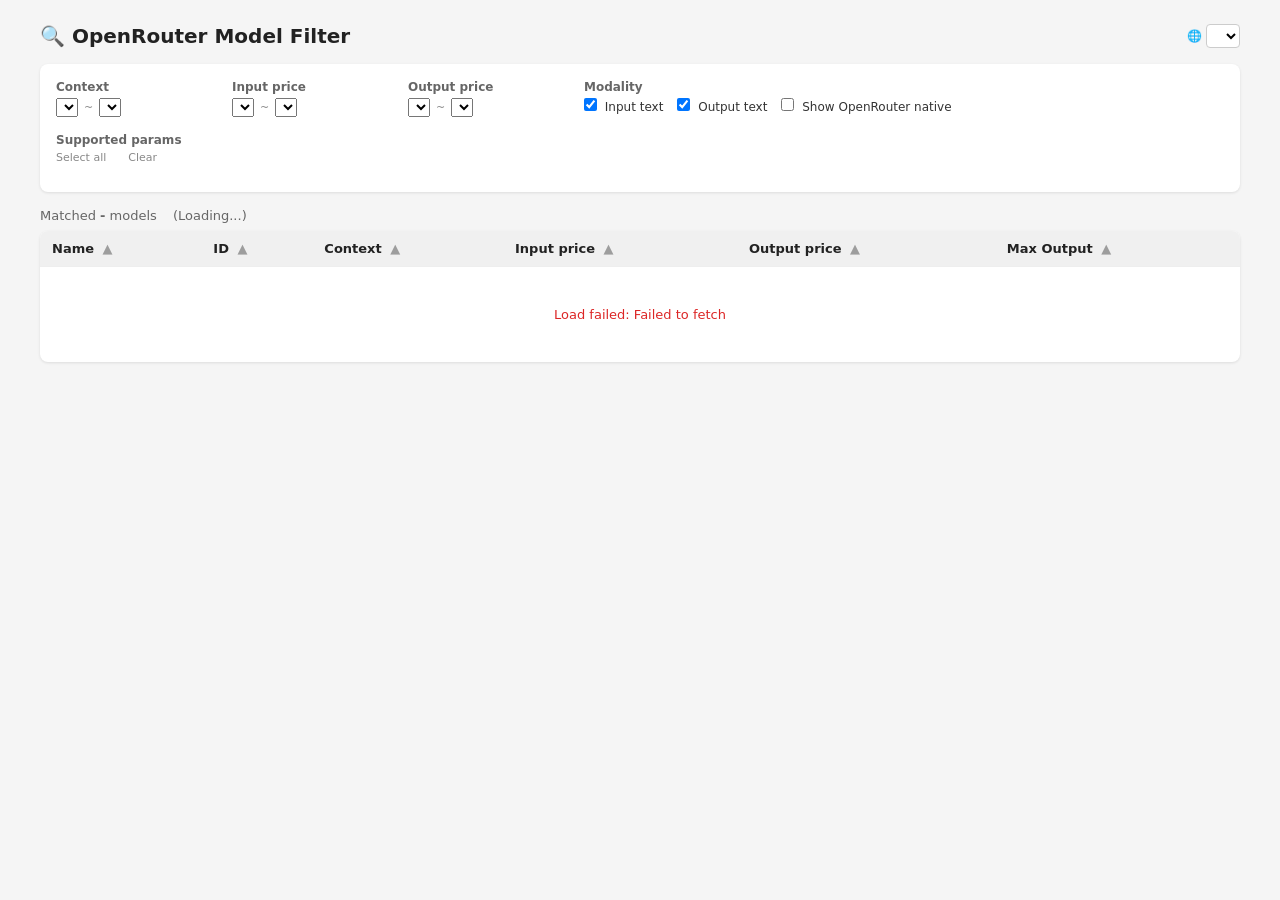
==== commit 7d026335: "Fix bugs: cacheDom before fetch, preserve filters on lang switch, null-safe sort - Move cacheDom() b" ====
--- a/index.html
+++ b/index.html
@@ -3,10 +3,12 @@
 <head>
 <meta charset="UTF-8">
 <meta name="viewport" content="width=device-width, initial-scale=1.0">
+<meta name="description" content="Search and filter OpenRouter models by context length, pricing, modality, and supported parameters.">
 <title>OpenRouter Model Filter</title>
 <link rel="stylesheet" href="style.css">
 </head>
 <body>
+<noscript><p style="text-align:center;padding:40px;font-family:system-ui,sans-serif;">This app requires JavaScript.</p></noscript>
 <div class="container">
 
 <div class="header-bar">
@@ -41,7 +43,7 @@
       <select id="outPriceMax"></select>
     </div>
   </div>
-  <div class="filter-group" style="min-width:200px;">
+  <div class="filter-group modality-wrap">
     <label data-i18n="modalityLabel">Modality</label>
     <div class="checkbox-group">
       <label><input type="checkbox" id="inText" checked> <span data-i18n="inText">Input text</span></label>
@@ -52,8 +54,8 @@
   <div class="filter-group params-wrap">
     <label><span data-i18n="paramsLabel">Supported params</span> <span id="paramCount"></span></label>
     <div class="checkbox-group">
-      <span class="all-none" data-i18n="selectAll" onclick="toggleAllParams(true)">Select all</span>
-      <span class="all-none" data-i18n="clearAll" onclick="toggleAllParams(false)">Clear</span>
+      <span class="all-none" data-i18n="selectAll" id="selectAllParams">Select all</span>
+      <span class="all-none" data-i18n="clearAll" id="clearAllParams">Clear</span>
     </div>
     <div class="params-body" id="paramsBody"></div>
   </div>
@@ -77,6 +79,9 @@
 </table>
 </div>
 
+<script src="state.js"></script>
+<script src="utils.js"></script>
+<script src="i18n.js"></script>
 <script src="app.js"></script>
 </body>
 </html>
--- a/style.css
+++ b/style.css
@@ -15,6 +15,7 @@
 
 .filters { background: #fff; border-radius: 8px; padding: 16px; display: flex; flex-wrap: wrap; gap: 16px; margin-bottom: 16px; box-shadow: 0 1px 3px rgba(0,0,0,.1); }
 .filter-group { display: flex; flex-direction: column; gap: 4px; min-width: 160px; }
+.modality-wrap { min-width: 200px; }
 .filter-group label { font-size: 12px; color: #666; font-weight: 600; }
 .filter-group input[type=range] { width: 140px; }
 .filter-group .value { font-size: 13px; color: #333; font-family: monospace; }
@@ -47,4 +48,13 @@
 .context { font-family: monospace; }
 .id-cell { font-family: monospace; font-size: 12px; color: #555; max-width: 300px; overflow: hidden; text-overflow: ellipsis; }
 
-.error { text-align: center; padding: 40px; color: #dc2626; }+.error { text-align: center; padding: 40px; color: #dc2626; }
+
+@media (max-width: 768px) {
+  body { padding: 12px; }
+  .filters { flex-direction: column; }
+  .filter-group { min-width: 100%; }
+  table { font-size: 11px; }
+  th, td { padding: 6px 8px; }
+  .id-cell { max-width: 150px; }
+}
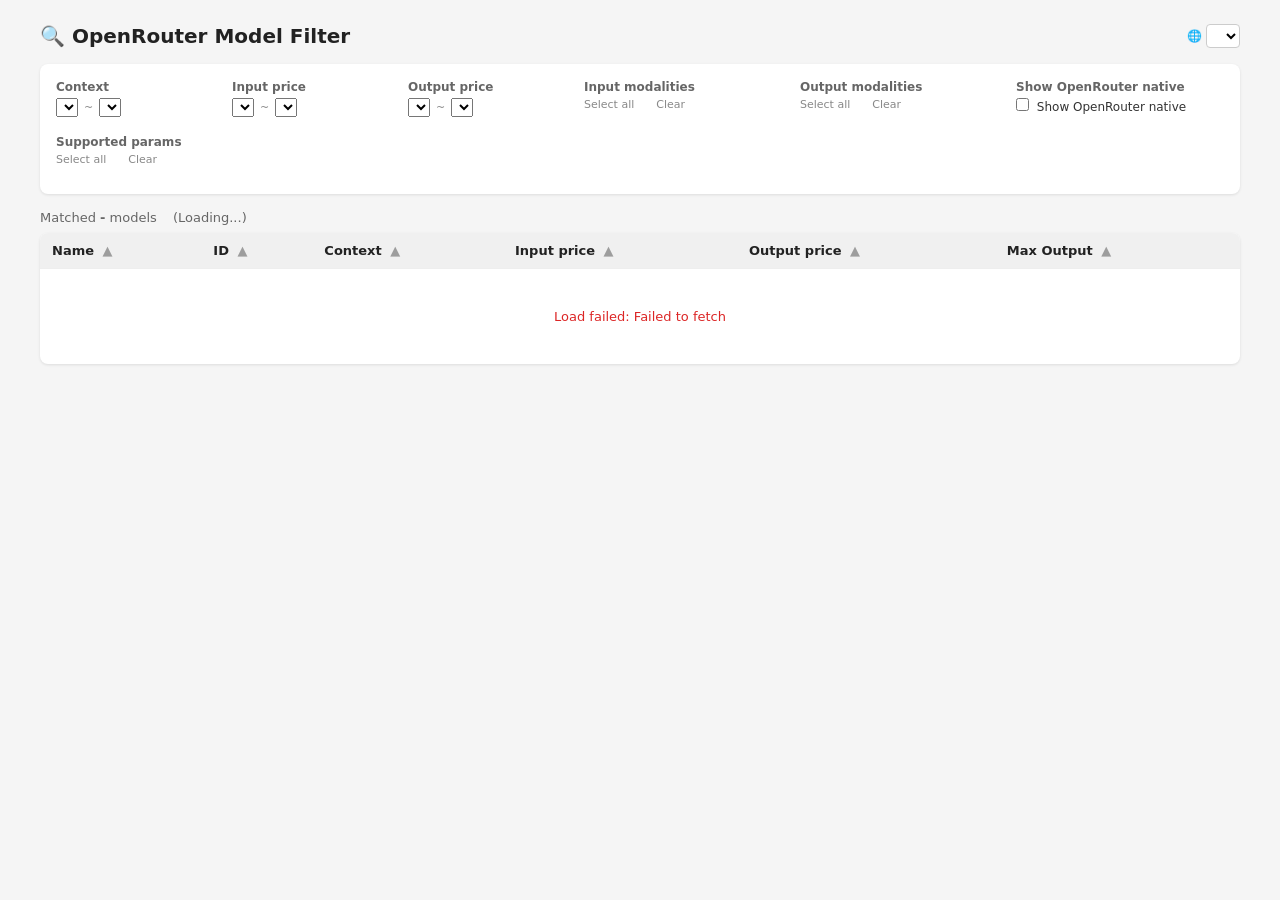
==== commit e5ac33f5: "Replace generic modality filter with per-modality checkboxes" ====
--- a/index.html
+++ b/index.html
@@ -1,87 +1,188 @@
-<!DOCTYPE html>
+<!doctype html>
 <html lang="en">
-<head>
-<meta charset="UTF-8">
-<meta name="viewport" content="width=device-width, initial-scale=1.0">
-<meta name="description" content="Search and filter OpenRouter models by context length, pricing, modality, and supported parameters.">
-<title>OpenRouter Model Filter</title>
-<link rel="stylesheet" href="style.css">
-</head>
-<body>
-<noscript><p style="text-align:center;padding:40px;font-family:system-ui,sans-serif;">This app requires JavaScript.</p></noscript>
-<div class="container">
+    <head>
+        <meta charset="UTF-8" />
+        <meta name="viewport" content="width=device-width, initial-scale=1.0" />
+        <meta
+            name="description"
+            content="Search and filter OpenRouter models by context length, pricing, modality, and supported parameters."
+        />
+        <title>OpenRouter Model Filter</title>
+        <link rel="stylesheet" href="style.css" />
+    </head>
+    <body>
+        <noscript
+            ><p
+                style="
+                    text-align: center;
+                    padding: 40px;
+                    font-family: system-ui, sans-serif;
+                "
+            >
+                This app requires JavaScript.
+            </p></noscript
+        >
+        <div class="container">
+            <div class="header-bar">
+                <h1>
+                    🔍
+                    <span id="title" data-i18n="title"
+                        >OpenRouter Model Filter</span
+                    >
+                </h1>
+                <div class="lang-switch">
+                    🌐
+                    <select id="langSelect"></select>
+                </div>
+            </div>
 
-<div class="header-bar">
-<h1>🔍 <span id="title" data-i18n="title">OpenRouter Model Filter</span></h1>
-<div class="lang-switch">
-  🌐 <select id="langSelect"></select>
-</div>
-</div>
+            <div class="filters">
+                <div class="filter-group">
+                    <label data-i18n="contextLabel">Context</label>
+                    <div class="range-row">
+                        <select id="ctxMin"></select>
+                        <span class="range-sep">~</span>
+                        <select id="ctxMax"></select>
+                    </div>
+                </div>
+                <div class="filter-group">
+                    <label data-i18n="inPriceLabel">Input price</label>
+                    <div class="range-row">
+                        <select id="inPriceMin"></select>
+                        <span class="range-sep">~</span>
+                        <select id="inPriceMax"></select>
+                    </div>
+                </div>
+                <div class="filter-group">
+                    <label data-i18n="outPriceLabel">Output price</label>
+                    <div class="range-row">
+                        <select id="outPriceMin"></select>
+                        <span class="range-sep">~</span>
+                        <select id="outPriceMax"></select>
+                    </div>
+                </div>
+                <div class="filter-group modality-wrap">
+                    <label data-i18n="inputModalityLabel"
+                        >Input modalities</label
+                    >
+                    <div class="checkbox-group">
+                        <span
+                            class="all-none"
+                            id="inputModalitySelectAll"
+                            data-i18n="selectAll"
+                            >Select all</span
+                        >
+                        <span
+                            class="all-none"
+                            id="inputModalityClearAll"
+                            data-i18n="clearAll"
+                            >Clear</span
+                        >
+                    </div>
+                    <div class="modality-body" id="inputModalityBody"></div>
+                </div>
+                <div class="filter-group modality-wrap">
+                    <label data-i18n="outputModalityLabel"
+                        >Output modalities</label
+                    >
+                    <div class="checkbox-group">
+                        <span
+                            class="all-none"
+                            id="outputModalitySelectAll"
+                            data-i18n="selectAll"
+                            >Select all</span
+                        >
+                        <span
+                            class="all-none"
+                            id="outputModalityClearAll"
+                            data-i18n="clearAll"
+                            >Clear</span
+                        >
+                    </div>
+                    <div class="modality-body" id="outputModalityBody"></div>
+                </div>
+                <div class="filter-group modality-wrap">
+                    <label data-i18n="showOpenRouter"
+                        >Show OpenRouter native</label
+                    >
+                    <div class="checkbox-group">
+                        <label
+                            ><input type="checkbox" id="showOpenRouter" />
+                            <span data-i18n="showOpenRouter"
+                                >Show OpenRouter native</span
+                            ></label
+                        >
+                    </div>
+                </div>
+                <div class="filter-group params-wrap">
+                    <label
+                        ><span data-i18n="paramsLabel">Supported params</span>
+                        <span id="paramCount"></span
+                    ></label>
+                    <div class="checkbox-group">
+                        <span
+                            class="all-none"
+                            data-i18n="selectAll"
+                            id="selectAllParams"
+                            >Select all</span
+                        >
+                        <span
+                            class="all-none"
+                            data-i18n="clearAll"
+                            id="clearAllParams"
+                            >Clear</span
+                        >
+                    </div>
+                    <div class="params-body" id="paramsBody"></div>
+                </div>
+            </div>
 
-<div class="filters">
-  <div class="filter-group">
-    <label data-i18n="contextLabel">Context</label>
-    <div class="range-row">
-      <select id="ctxMin"></select>
-      <span class="range-sep">~</span>
-      <select id="ctxMax"></select>
-    </div>
-  </div>
-  <div class="filter-group">
-    <label data-i18n="inPriceLabel">Input price</label>
-    <div class="range-row">
-      <select id="inPriceMin"></select>
-      <span class="range-sep">~</span>
-      <select id="inPriceMax"></select>
-    </div>
-  </div>
-  <div class="filter-group">
-    <label data-i18n="outPriceLabel">Output price</label>
-    <div class="range-row">
-      <select id="outPriceMin"></select>
-      <span class="range-sep">~</span>
-      <select id="outPriceMax"></select>
-    </div>
-  </div>
-  <div class="filter-group modality-wrap">
-    <label data-i18n="modalityLabel">Modality</label>
-    <div class="checkbox-group">
-      <label><input type="checkbox" id="inText" checked> <span data-i18n="inText">Input text</span></label>
-      <label><input type="checkbox" id="outText" checked> <span data-i18n="outText">Output text</span></label>
-      <label><input type="checkbox" id="showOpenRouter"> <span data-i18n="showOpenRouter">Show OpenRouter native</span></label>
-    </div>
-  </div>
-  <div class="filter-group params-wrap">
-    <label><span data-i18n="paramsLabel">Supported params</span> <span id="paramCount"></span></label>
-    <div class="checkbox-group">
-      <span class="all-none" data-i18n="selectAll" id="selectAllParams">Select all</span>
-      <span class="all-none" data-i18n="clearAll" id="clearAllParams">Clear</span>
-    </div>
-    <div class="params-body" id="paramsBody"></div>
-  </div>
-</div>
+            <div class="stats">
+                <span
+                    ><span data-i18n="matched">Matched</span>
+                    <strong id="count">-</strong>
+                    <span data-i18n="models">models</span></span
+                >
+                <span id="totalCount"
+                    >(<span data-i18n="loading">Loading...</span>)</span
+                >
+            </div>
 
-<div class="stats">
-  <span><span data-i18n="matched">Matched</span> <strong id="count">-</strong> <span data-i18n="models">models</span></span>
-  <span id="totalCount">(<span data-i18n="loading">Loading...</span>)</span>
-</div>
+            <table>
+                <thead>
+                    <tr>
+                        <th data-sort="name">
+                            <span data-i18n="colName">Name</span>
+                            <span class="sort" id="s-name">▲</span>
+                        </th>
+                        <th data-sort="id">
+                            ID <span class="sort" id="s-id">▲</span>
+                        </th>
+                        <th data-sort="context">
+                            <span data-i18n="colContext">Context</span>
+                            <span class="sort" id="s-context">▲</span>
+                        </th>
+                        <th data-sort="prompt">
+                            <span data-i18n="colInputPrice">Input price</span>
+                            <span class="sort" id="s-prompt">▲</span>
+                        </th>
+                        <th data-sort="completion">
+                            <span data-i18n="colOutputPrice">Output price</span>
+                            <span class="sort" id="s-completion">▲</span>
+                        </th>
+                        <th data-sort="maxOutput">
+                            <span data-i18n="colMaxOutput">Max Output</span>
+                            <span class="sort" id="s-maxOutput">▲</span>
+                        </th>
+                    </tr>
+                </thead>
+                <tbody id="tbody"></tbody>
+            </table>
+        </div>
 
-<table>
-<thead><tr>
-  <th data-sort="name"><span data-i18n="colName">Name</span> <span class="sort" id="s-name">▲</span></th>
-  <th data-sort="id">ID <span class="sort" id="s-id">▲</span></th>
-  <th data-sort="context"><span data-i18n="colContext">Context</span> <span class="sort" id="s-context">▲</span></th>
-  <th data-sort="prompt"><span data-i18n="colInputPrice">Input price</span> <span class="sort" id="s-prompt">▲</span></th>
-  <th data-sort="completion"><span data-i18n="colOutputPrice">Output price</span> <span class="sort" id="s-completion">▲</span></th>
-  <th data-sort="maxOutput"><span data-i18n="colMaxOutput">Max Output</span> <span class="sort" id="s-maxOutput">▲</span></th>
-</tr></thead>
-<tbody id="tbody"></tbody>
-</table>
-</div>
-
-<script src="state.js"></script>
-<script src="utils.js"></script>
-<script src="i18n.js"></script>
-<script src="app.js"></script>
-</body>
-</html>+        <script src="state.js"></script>
+        <script src="utils.js"></script>
+        <script src="i18n.js"></script>
+        <script src="app.js"></script>
+    </body>
+</html>
--- a/style.css
+++ b/style.css
@@ -1,60 +1,240 @@
-* { box-sizing: border-box; margin: 0; }
-body { font-family: system-ui, sans-serif; background: #f5f5f5; padding: 24px; color: #222; }
-.container { max-width: 1200px; margin: 0 auto; }
-h1 { font-size: 20px; margin-bottom: 16px; }
-
-.header-bar { display: flex; align-items: center; gap: 12px; margin-bottom: 16px; flex-wrap: wrap; }
-.header-bar h1 { margin-bottom: 0; }
-
-.lang-switch { font-size: 12px; display: flex; align-items: center; gap: 4px; margin-left: auto; }
+* {
+    box-sizing: border-box;
+    margin: 0;
+}
+body {
+    font-family: system-ui, sans-serif;
+    background: #f5f5f5;
+    padding: 24px;
+    color: #222;
+}
+.container {
+    max-width: 1200px;
+    margin: 0 auto;
+}
+h1 {
+    font-size: 20px;
+    margin-bottom: 16px;
+}
+
+.header-bar {
+    display: flex;
+    align-items: center;
+    gap: 12px;
+    margin-bottom: 16px;
+    flex-wrap: wrap;
+}
+.header-bar h1 {
+    margin-bottom: 0;
+}
+
+.lang-switch {
+    font-size: 12px;
+    display: flex;
+    align-items: center;
+    gap: 4px;
+    margin-left: auto;
+}
 .lang-switch select {
-  font-size: 12px; padding: 3px 6px; border: 1px solid #ccc; border-radius: 4px;
-  background: #fff; cursor: pointer; outline: none;
-}
-.lang-switch select:hover { border-color: #888; }
-
-.filters { background: #fff; border-radius: 8px; padding: 16px; display: flex; flex-wrap: wrap; gap: 16px; margin-bottom: 16px; box-shadow: 0 1px 3px rgba(0,0,0,.1); }
-.filter-group { display: flex; flex-direction: column; gap: 4px; min-width: 160px; }
-.modality-wrap { min-width: 200px; }
-.filter-group label { font-size: 12px; color: #666; font-weight: 600; }
-.filter-group input[type=range] { width: 140px; }
-.filter-group .value { font-size: 13px; color: #333; font-family: monospace; }
-.filter-group input[type=checkbox] { margin-right: 4px; }
-.filter-group .checkbox-group { display: flex; gap: 6px 14px; flex-wrap: wrap; }
-.filter-group .checkbox-group label { font-size: 12px; font-weight: 400; color: #333; cursor: pointer; white-space: nowrap; }
-
-.checkbox-group .all-none { font-size: 11px; color: #888; cursor: pointer; margin-right: 8px; }
-.checkbox-group .all-none:hover { color: #333; }
-
-.params-wrap { width: 100%; }
-.params-toggle { font-size: 12px; color: #666; cursor: pointer; user-select: none; padding: 2px 0; }
-.params-toggle:hover { color: #333; }
-.params-body { max-height: 160px; overflow-y: auto; padding: 8px 0 0 0; display: flex; gap: 6px 14px; flex-wrap: wrap; }
-
-.range-row { display: flex; gap: 6px; align-items: center; }
-.range-sep { font-size: 11px; color: #888; }
-
-.stats { font-size: 13px; color: #666; margin-bottom: 8px; display: flex; gap: 16px; flex-wrap: wrap; }
-
-table { width: 100%; border-collapse: collapse; background: #fff; border-radius: 8px; overflow: hidden; box-shadow: 0 1px 3px rgba(0,0,0,.1); font-size: 13px; }
-th { background: #f0f0f0; text-align: left; padding: 10px 12px; font-weight: 600; white-space: nowrap; cursor: pointer; user-select: none; }
-th:hover { background: #e8e8e8; }
-th .sort { margin-left: 4px; opacity: .4; }
-th .sort.active { opacity: 1; color: #0066cc; }
-td { padding: 8px 12px; border-top: 1px solid #eee; }
-tr:hover td { background: #fafafa; }
-.price { font-family: monospace; white-space: nowrap; }
-.free { color: #16a34a; font-weight: 600; }
-.context { font-family: monospace; }
-.id-cell { font-family: monospace; font-size: 12px; color: #555; max-width: 300px; overflow: hidden; text-overflow: ellipsis; }
-
-.error { text-align: center; padding: 40px; color: #dc2626; }
+    font-size: 12px;
+    padding: 3px 6px;
+    border: 1px solid #ccc;
+    border-radius: 4px;
+    background: #fff;
+    cursor: pointer;
+    outline: none;
+}
+.lang-switch select:hover {
+    border-color: #888;
+}
+
+.filters {
+    background: #fff;
+    border-radius: 8px;
+    padding: 16px;
+    display: flex;
+    flex-wrap: wrap;
+    gap: 16px;
+    margin-bottom: 16px;
+    box-shadow: 0 1px 3px rgba(0, 0, 0, 0.1);
+}
+.filter-group {
+    display: flex;
+    flex-direction: column;
+    gap: 4px;
+    min-width: 160px;
+}
+.modality-wrap {
+    min-width: 200px;
+}
+.filter-group label {
+    font-size: 12px;
+    color: #666;
+    font-weight: 600;
+}
+.filter-group input[type="range"] {
+    width: 140px;
+}
+.filter-group .value {
+    font-size: 13px;
+    color: #333;
+    font-family: monospace;
+}
+.filter-group input[type="checkbox"] {
+    margin-right: 4px;
+}
+.filter-group .checkbox-group {
+    display: flex;
+    gap: 6px 14px;
+    flex-wrap: wrap;
+}
+.filter-group .checkbox-group label {
+    font-size: 12px;
+    font-weight: 400;
+    color: #333;
+    cursor: pointer;
+    white-space: nowrap;
+}
+
+.checkbox-group .all-none {
+    font-size: 11px;
+    color: #888;
+    cursor: pointer;
+    margin-right: 8px;
+}
+.checkbox-group .all-none:hover {
+    color: #333;
+}
+
+.params-wrap {
+    width: 100%;
+}
+.params-toggle {
+    font-size: 12px;
+    color: #666;
+    cursor: pointer;
+    user-select: none;
+    padding: 2px 0;
+}
+.params-toggle:hover {
+    color: #333;
+}
+.params-body {
+    max-height: 160px;
+    overflow-y: auto;
+    padding: 8px 0 0 0;
+    display: flex;
+    gap: 6px 14px;
+    flex-wrap: wrap;
+}
+.modality-body {
+    max-height: 120px;
+    overflow-y: auto;
+    padding: 4px 0 0 0;
+    display: flex;
+    gap: 4px 12px;
+    flex-wrap: wrap;
+}
+
+.range-row {
+    display: flex;
+    gap: 6px;
+    align-items: center;
+}
+.range-sep {
+    font-size: 11px;
+    color: #888;
+}
+
+.stats {
+    font-size: 13px;
+    color: #666;
+    margin-bottom: 8px;
+    display: flex;
+    gap: 16px;
+    flex-wrap: wrap;
+}
+
+table {
+    width: 100%;
+    border-collapse: collapse;
+    background: #fff;
+    border-radius: 8px;
+    overflow: hidden;
+    box-shadow: 0 1px 3px rgba(0, 0, 0, 0.1);
+    font-size: 13px;
+}
+th {
+    background: #f0f0f0;
+    text-align: left;
+    padding: 10px 12px;
+    font-weight: 600;
+    white-space: nowrap;
+    cursor: pointer;
+    user-select: none;
+}
+th:hover {
+    background: #e8e8e8;
+}
+th .sort {
+    margin-left: 4px;
+    opacity: 0.4;
+}
+th .sort.active {
+    opacity: 1;
+    color: #0066cc;
+}
+td {
+    padding: 8px 12px;
+    border-top: 1px solid #eee;
+}
+tr:hover td {
+    background: #fafafa;
+}
+.price {
+    font-family: monospace;
+    white-space: nowrap;
+}
+.free {
+    color: #16a34a;
+    font-weight: 600;
+}
+.context {
+    font-family: monospace;
+}
+.id-cell {
+    font-family: monospace;
+    font-size: 12px;
+    color: #555;
+    max-width: 300px;
+    overflow: hidden;
+    text-overflow: ellipsis;
+}
+
+.error {
+    text-align: center;
+    padding: 40px;
+    color: #dc2626;
+}
 
 @media (max-width: 768px) {
-  body { padding: 12px; }
-  .filters { flex-direction: column; }
-  .filter-group { min-width: 100%; }
-  table { font-size: 11px; }
-  th, td { padding: 6px 8px; }
-  .id-cell { max-width: 150px; }
-}+    body {
+        padding: 12px;
+    }
+    .filters {
+        flex-direction: column;
+    }
+    .filter-group {
+        min-width: 100%;
+    }
+    table {
+        font-size: 11px;
+    }
+    th,
+    td {
+        padding: 6px 8px;
+    }
+    .id-cell {
+        max-width: 150px;
+    }
+}
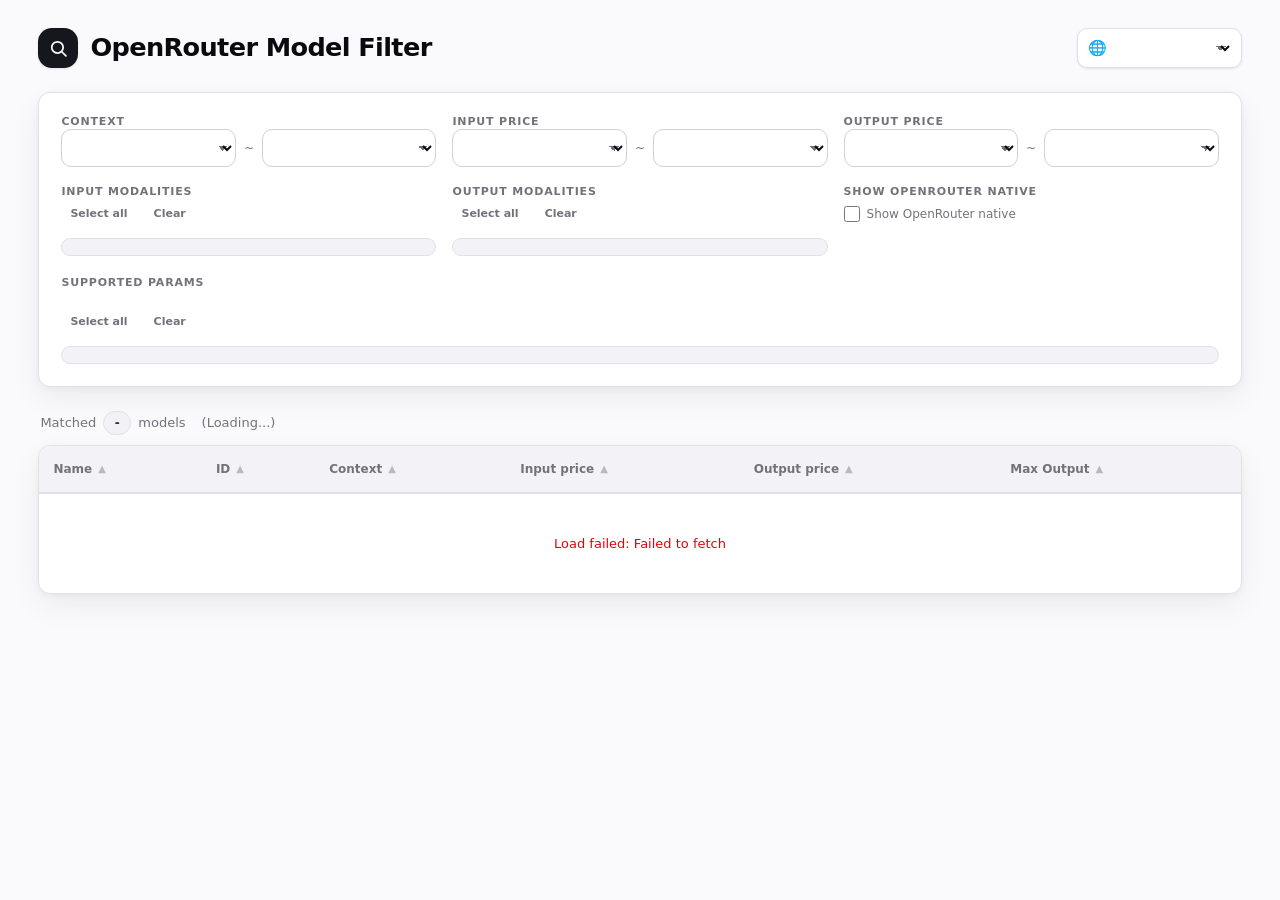
==== commit 71911416: "Redesign model filter interface and improve accessibility" ====
--- a/index.html
+++ b/index.html
@@ -11,174 +11,188 @@
         <link rel="stylesheet" href="style.css" />
     </head>
     <body>
-        <noscript
-            ><p
-                style="
-                    text-align: center;
-                    padding: 40px;
-                    font-family: system-ui, sans-serif;
-                "
-            >
-                This app requires JavaScript.
-            </p></noscript
-        >
-        <div class="container">
-            <div class="header-bar">
-                <h1>
-                    🔍
-                    <span id="title" data-i18n="title"
-                        >OpenRouter Model Filter</span
-                    >
-                </h1>
-                <div class="lang-switch">
-                    🌐
+        <noscript>
+            <p class="noscript-message">This app requires JavaScript.</p>
+        </noscript>
+        <main class="container">
+            <header class="app-header">
+                <div class="brand">
+                    <span class="brand-mark" aria-hidden="true">
+                        <svg viewBox="0 0 24 24" fill="none">
+                            <circle cx="10.8" cy="10.8" r="6.5"></circle>
+                            <path d="m16 16 4.5 4.5"></path>
+                        </svg>
+                    </span>
+                    <h1>
+                        <span id="title" data-i18n="title"
+                            >OpenRouter Model Filter</span
+                        >
+                    </h1>
+                </div>
+                <div class="language-control">
+                    <span class="language-icon" aria-hidden="true">🌐</span>
+                    <label class="sr-only" for="langSelect">Language</label>
                     <select id="langSelect"></select>
                 </div>
-            </div>
-
-            <div class="filters">
-                <div class="filter-group">
-                    <label data-i18n="contextLabel">Context</label>
+            </header>
+
+            <section class="filters filter-card" aria-label="Model filters">
+                <fieldset class="filter-group range-filter">
+                    <legend data-i18n="contextLabel">Context</legend>
                     <div class="range-row">
                         <select id="ctxMin"></select>
-                        <span class="range-sep">~</span>
+                        <span class="range-sep" aria-hidden="true">~</span>
                         <select id="ctxMax"></select>
                     </div>
-                </div>
-                <div class="filter-group">
-                    <label data-i18n="inPriceLabel">Input price</label>
+                </fieldset>
+                <fieldset class="filter-group range-filter">
+                    <legend data-i18n="inPriceLabel">Input price</legend>
                     <div class="range-row">
                         <select id="inPriceMin"></select>
-                        <span class="range-sep">~</span>
+                        <span class="range-sep" aria-hidden="true">~</span>
                         <select id="inPriceMax"></select>
                     </div>
-                </div>
-                <div class="filter-group">
-                    <label data-i18n="outPriceLabel">Output price</label>
+                </fieldset>
+                <fieldset class="filter-group range-filter">
+                    <legend data-i18n="outPriceLabel">Output price</legend>
                     <div class="range-row">
                         <select id="outPriceMin"></select>
-                        <span class="range-sep">~</span>
+                        <span class="range-sep" aria-hidden="true">~</span>
                         <select id="outPriceMax"></select>
                     </div>
-                </div>
-                <div class="filter-group modality-wrap">
-                    <label data-i18n="inputModalityLabel"
-                        >Input modalities</label
-                    >
-                    <div class="checkbox-group">
-                        <span
-                            class="all-none"
+                </fieldset>
+                <fieldset class="filter-group modality-filter">
+                    <legend data-i18n="inputModalityLabel">Input modalities</legend>
+                    <div class="filter-actions">
+                        <button
+                            type="button"
+                            class="button button-ghost button-xs all-none"
                             id="inputModalitySelectAll"
                             data-i18n="selectAll"
-                            >Select all</span
-                        >
-                        <span
-                            class="all-none"
+                        >Select all</button>
+                        <button
+                            type="button"
+                            class="button button-ghost button-xs all-none"
                             id="inputModalityClearAll"
                             data-i18n="clearAll"
-                            >Clear</span
-                        >
+                        >Clear</button>
                     </div>
                     <div class="modality-body" id="inputModalityBody"></div>
-                </div>
-                <div class="filter-group modality-wrap">
-                    <label data-i18n="outputModalityLabel"
-                        >Output modalities</label
-                    >
-                    <div class="checkbox-group">
-                        <span
-                            class="all-none"
+                </fieldset>
+                <fieldset class="filter-group modality-filter">
+                    <legend data-i18n="outputModalityLabel">Output modalities</legend>
+                    <div class="filter-actions">
+                        <button
+                            type="button"
+                            class="button button-ghost button-xs all-none"
                             id="outputModalitySelectAll"
                             data-i18n="selectAll"
-                            >Select all</span
-                        >
-                        <span
-                            class="all-none"
+                        >Select all</button>
+                        <button
+                            type="button"
+                            class="button button-ghost button-xs all-none"
                             id="outputModalityClearAll"
                             data-i18n="clearAll"
-                            >Clear</span
-                        >
+                        >Clear</button>
                     </div>
                     <div class="modality-body" id="outputModalityBody"></div>
-                </div>
-                <div class="filter-group modality-wrap">
-                    <label data-i18n="showOpenRouter"
-                        >Show OpenRouter native</label
-                    >
+                </fieldset>
+                <fieldset class="filter-group switch-filter">
+                    <legend data-i18n="showOpenRouter">Show OpenRouter native</legend>
                     <div class="checkbox-group">
-                        <label
-                            ><input type="checkbox" id="showOpenRouter" />
+                        <label class="checkbox-label" for="showOpenRouter">
+                            <input type="checkbox" id="showOpenRouter" />
                             <span data-i18n="showOpenRouter"
                                 >Show OpenRouter native</span
-                            ></label
-                        >
-                    </div>
-                </div>
-                <div class="filter-group params-wrap">
-                    <label
-                        ><span data-i18n="paramsLabel">Supported params</span>
-                        <span id="paramCount"></span
-                    ></label>
-                    <div class="checkbox-group">
-                        <span
-                            class="all-none"
+                            >
+                        </label>
+                    </div>
+                </fieldset>
+                <fieldset class="filter-group params-filter">
+                    <legend>
+                        <span data-i18n="paramsLabel">Supported params</span>
+                        <span id="paramCount"></span>
+                    </legend>
+                    <div class="filter-actions">
+                        <button
+                            type="button"
+                            class="button button-ghost button-xs all-none"
                             data-i18n="selectAll"
                             id="selectAllParams"
-                            >Select all</span
-                        >
-                        <span
-                            class="all-none"
+                        >Select all</button>
+                        <button
+                            type="button"
+                            class="button button-ghost button-xs all-none"
                             data-i18n="clearAll"
                             id="clearAllParams"
-                            >Clear</span
-                        >
+                        >Clear</button>
                     </div>
                     <div class="params-body" id="paramsBody"></div>
-                </div>
-            </div>
-
-            <div class="stats">
-                <span
-                    ><span data-i18n="matched">Matched</span>
-                    <strong id="count">-</strong>
-                    <span data-i18n="models">models</span></span
-                >
-                <span id="totalCount"
-                    >(<span data-i18n="loading">Loading...</span>)</span
-                >
-            </div>
-
-            <table>
-                <thead>
-                    <tr>
-                        <th data-sort="name">
-                            <span data-i18n="colName">Name</span>
-                            <span class="sort" id="s-name">▲</span>
-                        </th>
-                        <th data-sort="id">
-                            ID <span class="sort" id="s-id">▲</span>
-                        </th>
-                        <th data-sort="context">
-                            <span data-i18n="colContext">Context</span>
-                            <span class="sort" id="s-context">▲</span>
-                        </th>
-                        <th data-sort="prompt">
-                            <span data-i18n="colInputPrice">Input price</span>
-                            <span class="sort" id="s-prompt">▲</span>
-                        </th>
-                        <th data-sort="completion">
-                            <span data-i18n="colOutputPrice">Output price</span>
-                            <span class="sort" id="s-completion">▲</span>
-                        </th>
-                        <th data-sort="maxOutput">
-                            <span data-i18n="colMaxOutput">Max Output</span>
-                            <span class="sort" id="s-maxOutput">▲</span>
-                        </th>
-                    </tr>
-                </thead>
-                <tbody id="tbody"></tbody>
-            </table>
-        </div>
+                </fieldset>
+            </section>
+
+            <section class="results-section" aria-label="Filtered models">
+                <div class="stats" role="status" aria-live="polite">
+                    <span class="stats-primary">
+                        <span data-i18n="matched">Matched</span>
+                        <strong id="count">-</strong>
+                        <span data-i18n="models">models</span>
+                    </span>
+                    <span id="totalCount"
+                        >(<span data-i18n="loading">Loading...</span>)</span
+                    >
+                </div>
+
+                <div class="table-card">
+                    <div class="table-scroll">
+                        <table aria-label="OpenRouter models">
+                            <caption class="sr-only">OpenRouter models</caption>
+                            <thead>
+                                <tr>
+                                    <th data-sort="name" scope="col">
+                                        <button class="table-sort" type="button">
+                                            <span data-i18n="colName">Name</span>
+                                            <span class="sort" id="s-name" aria-hidden="true">▲</span>
+                                        </button>
+                                    </th>
+                                    <th data-sort="id" scope="col">
+                                        <button class="table-sort" type="button">
+                                            <span>ID</span>
+                                            <span class="sort" id="s-id" aria-hidden="true">▲</span>
+                                        </button>
+                                    </th>
+                                    <th data-sort="context" scope="col">
+                                        <button class="table-sort" type="button">
+                                            <span data-i18n="colContext">Context</span>
+                                            <span class="sort" id="s-context" aria-hidden="true">▲</span>
+                                        </button>
+                                    </th>
+                                    <th data-sort="prompt" scope="col">
+                                        <button class="table-sort" type="button">
+                                            <span data-i18n="colInputPrice">Input price</span>
+                                            <span class="sort" id="s-prompt" aria-hidden="true">▲</span>
+                                        </button>
+                                    </th>
+                                    <th data-sort="completion" scope="col">
+                                        <button class="table-sort" type="button">
+                                            <span data-i18n="colOutputPrice">Output price</span>
+                                            <span class="sort" id="s-completion" aria-hidden="true">▲</span>
+                                        </button>
+                                    </th>
+                                    <th data-sort="maxOutput" scope="col">
+                                        <button class="table-sort" type="button">
+                                            <span data-i18n="colMaxOutput">Max Output</span>
+                                            <span class="sort" id="s-maxOutput" aria-hidden="true">▲</span>
+                                        </button>
+                                    </th>
+                                </tr>
+                            </thead>
+                            <tbody id="tbody"></tbody>
+                        </table>
+                    </div>
+                </div>
+            </section>
+        </main>
 
         <script src="state.js"></script>
         <script src="utils.js"></script>
--- a/style.css
+++ b/style.css
@@ -1,240 +1,567 @@
-* {
+:root {
+    color-scheme: light;
+    --background: oklch(0.985 0.004 285.82);
+    --foreground: oklch(0.145 0.015 285.82);
+    --card: oklch(1 0 0);
+    --card-foreground: oklch(0.19 0.015 285.82);
+    --primary: oklch(0.205 0.015 285.82);
+    --primary-foreground: oklch(0.985 0 0);
+    --secondary: oklch(0.96 0.006 285.82);
+    --secondary-foreground: oklch(0.3 0.015 285.82);
+    --muted: oklch(0.965 0.006 285.82);
+    --muted-foreground: oklch(0.556 0.015 285.82);
+    --accent: oklch(0.95 0.01 285.82);
+    --accent-foreground: oklch(0.25 0.02 285.82);
+    --destructive: oklch(0.577 0.245 27.325);
+    --destructive-foreground: oklch(0.985 0 0);
+    --success: oklch(0.55 0.16 145);
+    --border: oklch(0.91 0.01 285.82);
+    --input: oklch(0.86 0.012 285.82);
+    --ring: oklch(0.58 0.16 265);
+    --radius: 0.75rem;
+    --shadow-sm: 0 1px 2px rgb(0 0 0 / 0.04), 0 1px 3px rgb(0 0 0 / 0.06);
+    --shadow-md: 0 12px 30px rgb(0 0 0 / 0.06), 0 2px 7px rgb(0 0 0 / 0.04);
+}
+
+*,
+*::before,
+*::after {
     box-sizing: border-box;
+}
+
+html {
+    min-width: 320px;
+}
+
+body {
+    min-height: 100vh;
     margin: 0;
-}
-body {
-    font-family: system-ui, sans-serif;
-    background: #f5f5f5;
-    padding: 24px;
-    color: #222;
-}
+    background: var(--background);
+    color: var(--foreground);
+    font-family: Inter, ui-sans-serif, system-ui, -apple-system, BlinkMacSystemFont, "Segoe UI", sans-serif;
+    font-size: 14px;
+    line-height: 1.5;
+}
+
+button,
+select,
+input {
+    font: inherit;
+}
+
+button,
+select,
+input[type="checkbox"] {
+    -webkit-tap-highlight-color: transparent;
+}
+
+button:focus-visible,
+select:focus-visible,
+input:focus-visible {
+    outline: 2px solid var(--ring);
+    outline-offset: 2px;
+}
+
 .container {
-    max-width: 1200px;
+    width: min(100%, 1440px);
     margin: 0 auto;
-}
+    padding: 28px clamp(16px, 3vw, 40px) 48px;
+}
+
+.noscript-message {
+    max-width: 560px;
+    margin: 32px auto;
+    padding: 20px;
+    border: 1px solid var(--border);
+    border-radius: var(--radius);
+    background: var(--card);
+    color: var(--card-foreground);
+    text-align: center;
+}
+
+.app-header {
+    display: flex;
+    align-items: center;
+    justify-content: space-between;
+    gap: 20px;
+    margin-bottom: 24px;
+}
+
+.brand {
+    display: flex;
+    min-width: 0;
+    align-items: center;
+    gap: 12px;
+}
+
+.brand-mark {
+    display: grid;
+    flex: 0 0 auto;
+    width: 40px;
+    height: 40px;
+    place-items: center;
+    border-radius: calc(var(--radius) + 2px);
+    background: var(--primary);
+    color: var(--primary-foreground);
+    box-shadow: var(--shadow-sm);
+}
+
+.brand-mark svg {
+    width: 21px;
+    height: 21px;
+    stroke: currentColor;
+    stroke-linecap: round;
+    stroke-linejoin: round;
+    stroke-width: 2;
+}
+
 h1 {
-    font-size: 20px;
-    margin-bottom: 16px;
-}
-
-.header-bar {
-    display: flex;
-    align-items: center;
-    gap: 12px;
-    margin-bottom: 16px;
+    margin: 0;
+    color: var(--foreground);
+    font-size: clamp(20px, 2vw, 26px);
+    font-weight: 700;
+    letter-spacing: -0.025em;
+    line-height: 1.15;
+}
+
+.language-control {
+    display: flex;
+    flex: 0 0 auto;
+    align-items: center;
+    gap: 8px;
+    padding: 5px 8px 5px 10px;
+    border: 1px solid var(--border);
+    border-radius: calc(var(--radius) - 2px);
+    background: var(--card);
+    box-shadow: var(--shadow-sm);
+}
+
+.language-icon {
+    font-size: 15px;
+    line-height: 1;
+}
+
+select {
+    width: 100%;
+    min-width: 0;
+    height: 38px;
+    padding: 0 22px 0 8px;
+    border: 1px solid var(--input);
+    border-radius: calc(var(--radius) - 2px);
+    background-color: var(--card);
+    background-image:
+        linear-gradient(45deg, transparent 50%, var(--muted-foreground) 50%),
+        linear-gradient(135deg, var(--muted-foreground) 50%, transparent 50%);
+    background-position:
+        calc(100% - 12px) 50%,
+        calc(100% - 7px) 50%;
+    background-repeat: no-repeat;
+    background-size: 5px 5px, 5px 5px;
+    color: var(--foreground);
+    cursor: pointer;
+    font-size: 13px;
+    transition: border-color 140ms ease, box-shadow 140ms ease;
+}
+
+select:hover {
+    border-color: var(--ring);
+}
+
+.language-control select {
+    width: auto;
+    min-width: 118px;
+    height: 28px;
+    padding: 0 24px 0 2px;
+    border: 0;
+    background-color: transparent;
+    box-shadow: none;
+    font-size: 12px;
+}
+
+.filter-card {
+    display: grid;
+    grid-template-columns: repeat(6, minmax(0, 1fr));
+    gap: 18px 16px;
+    padding: 22px;
+    border: 1px solid var(--border);
+    border-radius: var(--radius);
+    background: var(--card);
+    box-shadow: var(--shadow-md);
+}
+
+.filter-group {
+    display: flex;
+    min-inline-size: 0;
+    flex-direction: column;
+    gap: 10px;
+    margin: 0;
+    padding: 0;
+    border: 0;
+}
+
+.range-filter,
+.modality-filter,
+.switch-filter {
+    grid-column: span 2;
+}
+
+.params-filter {
+    grid-column: 1 / -1;
+    margin-top: 2px;
+    padding-top: 18px;
+    border-top: 1px solid var(--border);
+}
+
+.filter-group legend {
+    width: 100%;
+    padding: 0;
+    color: var(--muted-foreground);
+    font-size: 11px;
+    font-weight: 700;
+    letter-spacing: 0.075em;
+    line-height: 1.3;
+    text-transform: uppercase;
+}
+
+#paramCount {
+    color: var(--muted-foreground);
+    font-variant-numeric: tabular-nums;
+    font-weight: 500;
+    letter-spacing: 0;
+}
+
+.range-row {
+    display: grid;
+    grid-template-columns: minmax(0, 1fr) auto minmax(0, 1fr);
+    align-items: center;
+    gap: 8px;
+}
+
+.range-sep {
+    color: var(--muted-foreground);
+    font-size: 12px;
+}
+
+.filter-actions,
+.checkbox-group {
+    display: flex;
+    align-items: center;
     flex-wrap: wrap;
-}
-.header-bar h1 {
-    margin-bottom: 0;
-}
-
-.lang-switch {
+    gap: 4px 8px;
+}
+
+.button {
+    display: inline-flex;
+    align-items: center;
+    justify-content: center;
+    border: 1px solid transparent;
+    border-radius: calc(var(--radius) - 3px);
+    background: transparent;
+    color: var(--foreground);
+    cursor: pointer;
+    font-weight: 600;
+    line-height: 1;
+    transition: background-color 140ms ease, color 140ms ease, border-color 140ms ease;
+}
+
+.button-xs {
+    min-height: 28px;
+    padding: 0 8px;
+    font-size: 11px;
+}
+
+.button-ghost {
+    color: var(--muted-foreground);
+}
+
+.button-ghost:hover {
+    background: var(--accent);
+    color: var(--accent-foreground);
+}
+
+.checkbox-label,
+.modality-body label,
+.params-body label {
+    display: inline-flex;
+    min-height: 28px;
+    align-items: center;
+    gap: 7px;
+    color: var(--card-foreground);
+    cursor: pointer;
     font-size: 12px;
-    display: flex;
-    align-items: center;
-    gap: 4px;
-    margin-left: auto;
-}
-.lang-switch select {
+    font-weight: 500;
+}
+
+.checkbox-label {
+    color: var(--muted-foreground);
+}
+
+input[type="checkbox"] {
+    width: 16px;
+    height: 16px;
+    margin: 0;
+    accent-color: var(--primary);
+    cursor: pointer;
+}
+
+.modality-body,
+.params-body {
+    display: flex;
+    align-content: flex-start;
+    flex-wrap: wrap;
+    gap: 5px 8px;
+    overflow-y: auto;
+    padding: 8px;
+    border: 1px solid var(--border);
+    border-radius: calc(var(--radius) - 3px);
+    background: var(--muted);
+    scrollbar-color: var(--input) transparent;
+}
+
+.modality-body {
+    max-height: 122px;
+}
+
+.params-body {
+    max-height: 168px;
+}
+
+.modality-body label,
+.params-body label {
+    padding: 3px 7px;
+    border: 1px solid transparent;
+    border-radius: calc(var(--radius) - 4px);
+    transition: background-color 140ms ease, border-color 140ms ease;
+}
+
+.modality-body label:hover,
+.params-body label:hover {
+    border-color: var(--border);
+    background: var(--card);
+}
+
+.stats {
+    display: flex;
+    align-items: center;
+    flex-wrap: wrap;
+    gap: 8px 16px;
+    margin: 24px 2px 10px;
+    color: var(--muted-foreground);
+    font-size: 13px;
+}
+
+.stats-primary {
+    display: inline-flex;
+    align-items: center;
+    gap: 7px;
+}
+
+.stats-primary strong {
+    display: inline-flex;
+    min-width: 28px;
+    min-height: 24px;
+    align-items: center;
+    justify-content: center;
+    padding: 1px 7px;
+    border: 1px solid var(--border);
+    border-radius: 999px;
+    background: var(--secondary);
+    color: var(--secondary-foreground);
     font-size: 12px;
-    padding: 3px 6px;
-    border: 1px solid #ccc;
-    border-radius: 4px;
-    background: #fff;
-    cursor: pointer;
-    outline: none;
-}
-.lang-switch select:hover {
-    border-color: #888;
-}
-
-.filters {
-    background: #fff;
-    border-radius: 8px;
-    padding: 16px;
-    display: flex;
-    flex-wrap: wrap;
-    gap: 16px;
-    margin-bottom: 16px;
-    box-shadow: 0 1px 3px rgba(0, 0, 0, 0.1);
-}
-.filter-group {
-    display: flex;
-    flex-direction: column;
-    gap: 4px;
-    min-width: 160px;
-}
-.modality-wrap {
-    min-width: 200px;
-}
-.filter-group label {
-    font-size: 12px;
-    color: #666;
-    font-weight: 600;
-}
-.filter-group input[type="range"] {
-    width: 140px;
-}
-.filter-group .value {
-    font-size: 13px;
-    color: #333;
-    font-family: monospace;
-}
-.filter-group input[type="checkbox"] {
-    margin-right: 4px;
-}
-.filter-group .checkbox-group {
-    display: flex;
-    gap: 6px 14px;
-    flex-wrap: wrap;
-}
-.filter-group .checkbox-group label {
-    font-size: 12px;
-    font-weight: 400;
-    color: #333;
-    cursor: pointer;
-    white-space: nowrap;
-}
-
-.checkbox-group .all-none {
-    font-size: 11px;
-    color: #888;
-    cursor: pointer;
-    margin-right: 8px;
-}
-.checkbox-group .all-none:hover {
-    color: #333;
-}
-
-.params-wrap {
-    width: 100%;
-}
-.params-toggle {
-    font-size: 12px;
-    color: #666;
-    cursor: pointer;
-    user-select: none;
-    padding: 2px 0;
-}
-.params-toggle:hover {
-    color: #333;
-}
-.params-body {
-    max-height: 160px;
-    overflow-y: auto;
-    padding: 8px 0 0 0;
-    display: flex;
-    gap: 6px 14px;
-    flex-wrap: wrap;
-}
-.modality-body {
-    max-height: 120px;
-    overflow-y: auto;
-    padding: 4px 0 0 0;
-    display: flex;
-    gap: 4px 12px;
-    flex-wrap: wrap;
-}
-
-.range-row {
-    display: flex;
-    gap: 6px;
-    align-items: center;
-}
-.range-sep {
-    font-size: 11px;
-    color: #888;
-}
-
-.stats {
-    font-size: 13px;
-    color: #666;
-    margin-bottom: 8px;
-    display: flex;
-    gap: 16px;
-    flex-wrap: wrap;
+    font-variant-numeric: tabular-nums;
+}
+
+#totalCount {
+    color: var(--muted-foreground);
+}
+
+.table-card {
+    overflow: hidden;
+    border: 1px solid var(--border);
+    border-radius: var(--radius);
+    background: var(--card);
+    box-shadow: var(--shadow-md);
+}
+
+.table-scroll {
+    overflow-x: auto;
 }
 
 table {
     width: 100%;
+    min-width: 800px;
     border-collapse: collapse;
-    background: #fff;
-    border-radius: 8px;
-    overflow: hidden;
-    box-shadow: 0 1px 3px rgba(0, 0, 0, 0.1);
+    color: var(--card-foreground);
     font-size: 13px;
 }
+
 th {
-    background: #f0f0f0;
+    padding: 0;
+    border-bottom: 1px solid var(--border);
+    background: var(--muted);
     text-align: left;
-    padding: 10px 12px;
-    font-weight: 600;
     white-space: nowrap;
+}
+
+.table-sort {
+    display: flex;
+    width: 100%;
+    min-height: 46px;
+    align-items: center;
+    gap: 6px;
+    padding: 12px 14px;
+    border: 0;
+    background: transparent;
+    color: var(--muted-foreground);
     cursor: pointer;
-    user-select: none;
-}
-th:hover {
-    background: #e8e8e8;
-}
+    font: inherit;
+    font-size: 12px;
+    font-weight: 700;
+    text-align: left;
+    transition: background-color 140ms ease, color 140ms ease;
+}
+
+th:hover .table-sort,
+.table-sort:focus-visible {
+    background: var(--accent);
+    color: var(--accent-foreground);
+}
+
 th .sort {
-    margin-left: 4px;
-    opacity: 0.4;
-}
+    color: var(--muted-foreground);
+    font-size: 10px;
+    opacity: 0.45;
+}
+
 th .sort.active {
+    color: var(--primary);
     opacity: 1;
-    color: #0066cc;
-}
+}
+
 td {
-    padding: 8px 12px;
-    border-top: 1px solid #eee;
-}
-tr:hover td {
-    background: #fafafa;
-}
-.price {
-    font-family: monospace;
+    padding: 12px 14px;
+    border-top: 1px solid var(--border);
+    vertical-align: middle;
+}
+
+tbody tr {
+    transition: background-color 140ms ease;
+}
+
+tbody tr:hover td {
+    background: var(--accent);
+}
+
+.price,
+.context,
+.id-cell {
+    font-family: ui-monospace, SFMono-Regular, Menlo, Monaco, Consolas, "Liberation Mono", monospace;
+    font-variant-numeric: tabular-nums;
+}
+
+.price,
+.context {
     white-space: nowrap;
 }
-.free {
-    color: #16a34a;
-    font-weight: 600;
-}
-.context {
-    font-family: monospace;
-}
+
 .id-cell {
-    font-family: monospace;
-    font-size: 12px;
-    color: #555;
     max-width: 300px;
     overflow: hidden;
+    color: var(--muted-foreground);
+    font-size: 12px;
     text-overflow: ellipsis;
+    white-space: nowrap;
+}
+
+.free {
+    color: var(--success);
+    font-weight: 700;
+}
+
+.muted-value {
+    color: var(--muted-foreground);
 }
 
 .error {
+    padding: 40px;
+    color: var(--destructive);
     text-align: center;
-    padding: 40px;
-    color: #dc2626;
-}
-
-@media (max-width: 768px) {
-    body {
-        padding: 12px;
-    }
-    .filters {
+}
+
+.sr-only {
+    position: absolute;
+    width: 1px;
+    height: 1px;
+    overflow: hidden;
+    padding: 0;
+    border: 0;
+    margin: -1px;
+    clip: rect(0, 0, 0, 0);
+    white-space: nowrap;
+}
+
+@media (max-width: 1120px) {
+    .range-filter,
+    .modality-filter,
+    .switch-filter {
+        grid-column: span 3;
+    }
+}
+
+@media (max-width: 820px) {
+    .range-filter,
+    .modality-filter,
+    .switch-filter {
+        grid-column: span 6;
+    }
+}
+
+@media (max-width: 640px) {
+    .container {
+        padding: 18px 12px 32px;
+    }
+
+    .app-header {
+        align-items: flex-start;
         flex-direction: column;
-    }
-    .filter-group {
-        min-width: 100%;
-    }
-    table {
-        font-size: 11px;
-    }
-    th,
+        gap: 16px;
+    }
+
+    .language-control {
+        width: 100%;
+    }
+
+    .language-control select {
+        flex: 1;
+    }
+
+    .filter-card {
+        grid-template-columns: minmax(0, 1fr);
+        gap: 18px;
+        padding: 16px;
+    }
+
+    .range-filter,
+    .modality-filter,
+    .switch-filter,
+    .params-filter {
+        grid-column: 1 / -1;
+    }
+
+    .params-filter {
+        padding-top: 18px;
+    }
+
+    .table-sort {
+        min-height: 42px;
+        padding: 10px;
+    }
+
     td {
-        padding: 6px 8px;
-    }
+        padding: 10px;
+    }
+
     .id-cell {
-        max-width: 150px;
-    }
-}
+        max-width: 180px;
+    }
+}
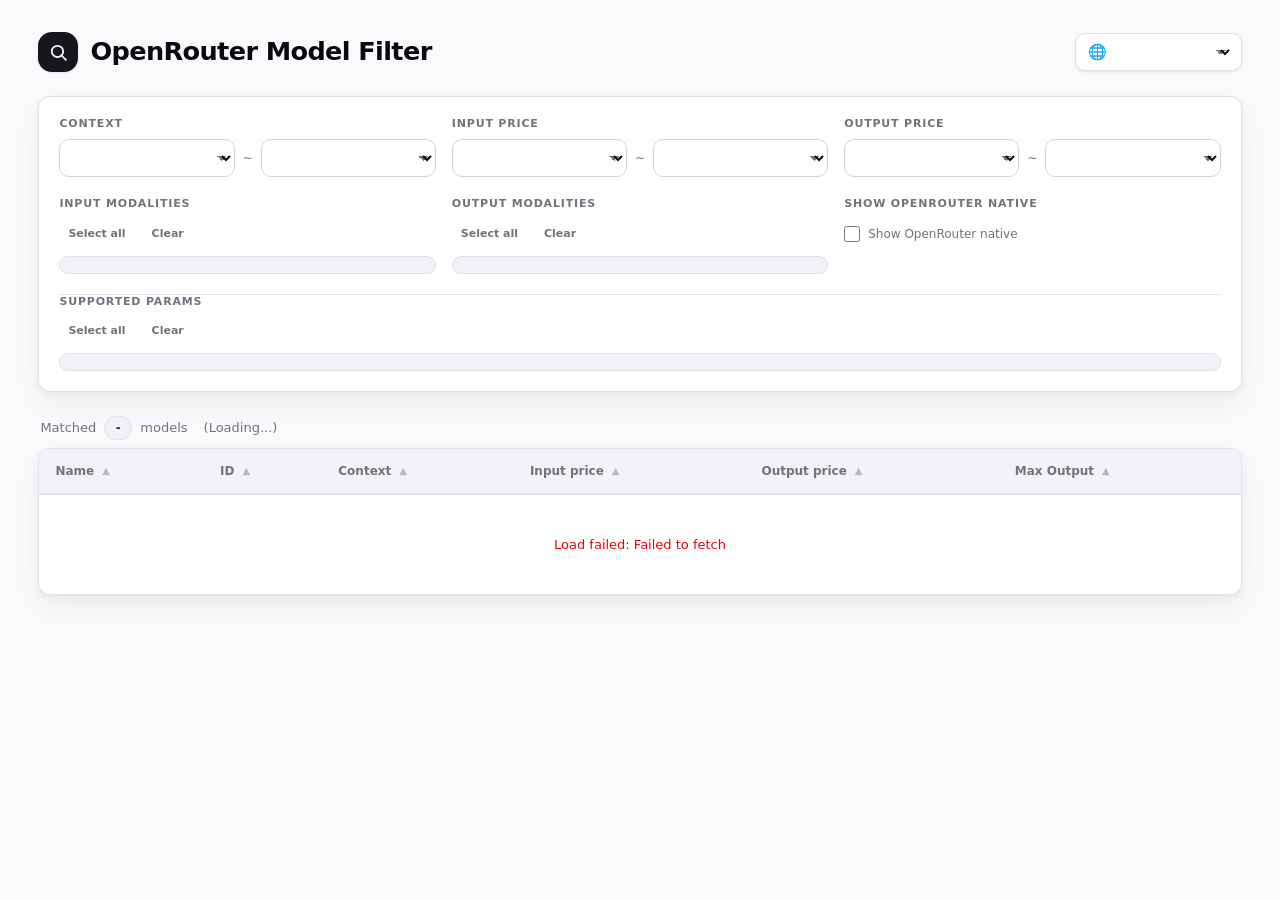
==== commit c689324d: "Add model ID copy controls with localized feedback" ====
--- a/index.html
+++ b/index.html
@@ -37,32 +37,48 @@
             </header>
 
             <section class="filters filter-card" aria-label="Model filters">
-                <fieldset class="filter-group range-filter">
-                    <legend data-i18n="contextLabel">Context</legend>
+                <div
+                    class="filter-group range-filter"
+                    role="group"
+                    aria-labelledby="context-filter-label"
+                >
+                    <span class="filter-label" id="context-filter-label" data-i18n="contextLabel">Context</span>
                     <div class="range-row">
                         <select id="ctxMin"></select>
                         <span class="range-sep" aria-hidden="true">~</span>
                         <select id="ctxMax"></select>
                     </div>
-                </fieldset>
-                <fieldset class="filter-group range-filter">
-                    <legend data-i18n="inPriceLabel">Input price</legend>
+                </div>
+                <div
+                    class="filter-group range-filter"
+                    role="group"
+                    aria-labelledby="input-price-filter-label"
+                >
+                    <span class="filter-label" id="input-price-filter-label" data-i18n="inPriceLabel">Input price</span>
                     <div class="range-row">
                         <select id="inPriceMin"></select>
                         <span class="range-sep" aria-hidden="true">~</span>
                         <select id="inPriceMax"></select>
                     </div>
-                </fieldset>
-                <fieldset class="filter-group range-filter">
-                    <legend data-i18n="outPriceLabel">Output price</legend>
+                </div>
+                <div
+                    class="filter-group range-filter"
+                    role="group"
+                    aria-labelledby="output-price-filter-label"
+                >
+                    <span class="filter-label" id="output-price-filter-label" data-i18n="outPriceLabel">Output price</span>
                     <div class="range-row">
                         <select id="outPriceMin"></select>
                         <span class="range-sep" aria-hidden="true">~</span>
                         <select id="outPriceMax"></select>
                     </div>
-                </fieldset>
-                <fieldset class="filter-group modality-filter">
-                    <legend data-i18n="inputModalityLabel">Input modalities</legend>
+                </div>
+                <div
+                    class="filter-group modality-filter"
+                    role="group"
+                    aria-labelledby="input-modality-filter-label"
+                >
+                    <span class="filter-label" id="input-modality-filter-label" data-i18n="inputModalityLabel">Input modalities</span>
                     <div class="filter-actions">
                         <button
                             type="button"
@@ -78,9 +94,13 @@
                         >Clear</button>
                     </div>
                     <div class="modality-body" id="inputModalityBody"></div>
-                </fieldset>
-                <fieldset class="filter-group modality-filter">
-                    <legend data-i18n="outputModalityLabel">Output modalities</legend>
+                </div>
+                <div
+                    class="filter-group modality-filter"
+                    role="group"
+                    aria-labelledby="output-modality-filter-label"
+                >
+                    <span class="filter-label" id="output-modality-filter-label" data-i18n="outputModalityLabel">Output modalities</span>
                     <div class="filter-actions">
                         <button
                             type="button"
@@ -96,9 +116,13 @@
                         >Clear</button>
                     </div>
                     <div class="modality-body" id="outputModalityBody"></div>
-                </fieldset>
-                <fieldset class="filter-group switch-filter">
-                    <legend data-i18n="showOpenRouter">Show OpenRouter native</legend>
+                </div>
+                <div
+                    class="filter-group switch-filter"
+                    role="group"
+                    aria-labelledby="openrouter-filter-label"
+                >
+                    <span class="filter-label" id="openrouter-filter-label" data-i18n="showOpenRouter">Show OpenRouter native</span>
                     <div class="checkbox-group">
                         <label class="checkbox-label" for="showOpenRouter">
                             <input type="checkbox" id="showOpenRouter" />
@@ -107,12 +131,16 @@
                             >
                         </label>
                     </div>
-                </fieldset>
-                <fieldset class="filter-group params-filter">
-                    <legend>
+                </div>
+                <div
+                    class="filter-group params-filter"
+                    role="group"
+                    aria-labelledby="params-filter-label"
+                >
+                    <div class="filter-label" id="params-filter-label">
                         <span data-i18n="paramsLabel">Supported params</span>
                         <span id="paramCount"></span>
-                    </legend>
+                    </div>
                     <div class="filter-actions">
                         <button
                             type="button"
@@ -128,7 +156,7 @@
                         >Clear</button>
                     </div>
                     <div class="params-body" id="paramsBody"></div>
-                </fieldset>
+                </div>
             </section>
 
             <section class="results-section" aria-label="Filtered models">
--- a/style.css
+++ b/style.css
@@ -19,6 +19,15 @@
     --input: oklch(0.86 0.012 285.82);
     --ring: oklch(0.58 0.16 265);
     --radius: 0.75rem;
+    --space-1: 4px;
+    --space-2: 8px;
+    --space-3: 12px;
+    --space-4: 16px;
+    --space-5: 20px;
+    --space-6: 24px;
+    --space-8: 32px;
+    --control-height: 38px;
+    --compact-control-height: 28px;
     --shadow-sm: 0 1px 2px rgb(0 0 0 / 0.04), 0 1px 3px rgb(0 0 0 / 0.06);
     --shadow-md: 0 12px 30px rgb(0 0 0 / 0.06), 0 2px 7px rgb(0 0 0 / 0.04);
 }
@@ -65,7 +74,7 @@
 .container {
     width: min(100%, 1440px);
     margin: 0 auto;
-    padding: 28px clamp(16px, 3vw, 40px) 48px;
+    padding: var(--space-8) clamp(16px, 3vw, 40px) 48px;
 }
 
 .noscript-message {
@@ -83,15 +92,15 @@
     display: flex;
     align-items: center;
     justify-content: space-between;
-    gap: 20px;
-    margin-bottom: 24px;
+    gap: var(--space-5);
+    margin-bottom: var(--space-6);
 }
 
 .brand {
     display: flex;
     min-width: 0;
     align-items: center;
-    gap: 12px;
+    gap: var(--space-3);
 }
 
 .brand-mark {
@@ -128,8 +137,8 @@
     display: flex;
     flex: 0 0 auto;
     align-items: center;
-    gap: 8px;
-    padding: 5px 8px 5px 10px;
+    gap: var(--space-2);
+    padding: var(--space-1) var(--space-2) var(--space-1) var(--space-3);
     border: 1px solid var(--border);
     border-radius: calc(var(--radius) - 2px);
     background: var(--card);
@@ -144,7 +153,7 @@
 select {
     width: 100%;
     min-width: 0;
-    height: 38px;
+    height: var(--control-height);
     padding: 0 22px 0 8px;
     border: 1px solid var(--input);
     border-radius: calc(var(--radius) - 2px);
@@ -170,7 +179,7 @@
 .language-control select {
     width: auto;
     min-width: 118px;
-    height: 28px;
+    height: var(--compact-control-height);
     padding: 0 24px 0 2px;
     border: 0;
     background-color: transparent;
@@ -181,8 +190,8 @@
 .filter-card {
     display: grid;
     grid-template-columns: repeat(6, minmax(0, 1fr));
-    gap: 18px 16px;
-    padding: 22px;
+    gap: var(--space-5) var(--space-4);
+    padding: var(--space-5);
     border: 1px solid var(--border);
     border-radius: var(--radius);
     background: var(--card);
@@ -193,7 +202,7 @@
     display: flex;
     min-inline-size: 0;
     flex-direction: column;
-    gap: 10px;
+    gap: var(--space-2);
     margin: 0;
     padding: 0;
     border: 0;
@@ -207,13 +216,16 @@
 
 .params-filter {
     grid-column: 1 / -1;
-    margin-top: 2px;
-    padding-top: 18px;
+    margin-top: 0;
     border-top: 1px solid var(--border);
 }
 
-.filter-group legend {
+.filter-label {
+    display: flex;
+    align-items: center;
     width: 100%;
+    min-height: 14px;
+    margin: 0;
     padding: 0;
     color: var(--muted-foreground);
     font-size: 11px;
@@ -223,6 +235,15 @@
     text-transform: uppercase;
 }
 
+.filter-label > span {
+    display: inline-flex;
+    align-items: center;
+}
+
+.filter-label > span + span {
+    margin-left: var(--space-2);
+}
+
 #paramCount {
     color: var(--muted-foreground);
     font-variant-numeric: tabular-nums;
@@ -234,7 +255,7 @@
     display: grid;
     grid-template-columns: minmax(0, 1fr) auto minmax(0, 1fr);
     align-items: center;
-    gap: 8px;
+    gap: var(--space-2);
 }
 
 .range-sep {
@@ -247,7 +268,7 @@
     display: flex;
     align-items: center;
     flex-wrap: wrap;
-    gap: 4px 8px;
+    gap: var(--space-1) var(--space-2);
 }
 
 .button {
@@ -265,9 +286,41 @@
 }
 
 .button-xs {
-    min-height: 28px;
-    padding: 0 8px;
+    min-height: var(--compact-control-height);
+    padding: 0 var(--space-2);
     font-size: 11px;
+}
+
+.button-icon {
+    width: var(--compact-control-height);
+    min-width: var(--compact-control-height);
+    min-height: var(--compact-control-height);
+    padding: 0;
+}
+
+.button-icon svg {
+    width: 15px;
+    height: 15px;
+    stroke: currentColor;
+    stroke-linecap: round;
+    stroke-linejoin: round;
+    stroke-width: 2;
+}
+
+.button-icon .check-icon {
+    display: none;
+}
+
+.button-icon.is-copied {
+    color: var(--success);
+}
+
+.button-icon.is-copied .copy-icon {
+    display: none;
+}
+
+.button-icon.is-copied .check-icon {
+    display: block;
 }
 
 .button-ghost {
@@ -283,9 +336,9 @@
 .modality-body label,
 .params-body label {
     display: inline-flex;
-    min-height: 28px;
-    align-items: center;
-    gap: 7px;
+    min-height: var(--compact-control-height);
+    align-items: center;
+    gap: var(--space-2);
     color: var(--card-foreground);
     cursor: pointer;
     font-size: 12px;
@@ -309,9 +362,9 @@
     display: flex;
     align-content: flex-start;
     flex-wrap: wrap;
-    gap: 5px 8px;
+    gap: var(--space-1) var(--space-2);
     overflow-y: auto;
-    padding: 8px;
+    padding: var(--space-2);
     border: 1px solid var(--border);
     border-radius: calc(var(--radius) - 3px);
     background: var(--muted);
@@ -328,7 +381,7 @@
 
 .modality-body label,
 .params-body label {
-    padding: 3px 7px;
+    padding: var(--space-1) var(--space-2);
     border: 1px solid transparent;
     border-radius: calc(var(--radius) - 4px);
     transition: background-color 140ms ease, border-color 140ms ease;
@@ -344,8 +397,8 @@
     display: flex;
     align-items: center;
     flex-wrap: wrap;
-    gap: 8px 16px;
-    margin: 24px 2px 10px;
+    gap: var(--space-2) var(--space-4);
+    margin: var(--space-6) 2px var(--space-2);
     color: var(--muted-foreground);
     font-size: 13px;
 }
@@ -353,7 +406,7 @@
 .stats-primary {
     display: inline-flex;
     align-items: center;
-    gap: 7px;
+    gap: var(--space-2);
 }
 
 .stats-primary strong {
@@ -362,7 +415,7 @@
     min-height: 24px;
     align-items: center;
     justify-content: center;
-    padding: 1px 7px;
+    padding: 0 var(--space-2);
     border: 1px solid var(--border);
     border-radius: 999px;
     background: var(--secondary);
@@ -406,10 +459,10 @@
 .table-sort {
     display: flex;
     width: 100%;
-    min-height: 46px;
-    align-items: center;
-    gap: 6px;
-    padding: 12px 14px;
+    min-height: 44px;
+    align-items: center;
+    gap: var(--space-2);
+    padding: var(--space-3) var(--space-4);
     border: 0;
     background: transparent;
     color: var(--muted-foreground);
@@ -439,7 +492,7 @@
 }
 
 td {
-    padding: 12px 14px;
+    padding: var(--space-3) var(--space-4);
     border-top: 1px solid var(--border);
     vertical-align: middle;
 }
@@ -465,12 +518,40 @@
 }
 
 .id-cell {
+    min-width: 0;
     max-width: 300px;
+    color: var(--muted-foreground);
+    font-size: 12px;
+}
+
+.id-content {
+    display: flex;
+    width: 100%;
+    min-width: 0;
+    align-items: center;
+    gap: var(--space-2);
     overflow: hidden;
-    color: var(--muted-foreground);
-    font-size: 12px;
+}
+
+.id-value {
+    max-width: calc(100% - var(--compact-control-height) - var(--space-2));
+    min-width: 0;
+    overflow: hidden;
+    flex: 0 1 auto;
     text-overflow: ellipsis;
     white-space: nowrap;
+}
+
+.id-cell .copy-id {
+    flex: 0 0 auto;
+}
+
+.id-cell .copy-id:hover {
+    color: var(--accent-foreground);
+}
+
+.id-cell .copy-id.is-copied:hover {
+    color: var(--success);
 }
 
 .free {
@@ -518,13 +599,13 @@
 
 @media (max-width: 640px) {
     .container {
-        padding: 18px 12px 32px;
+        padding: var(--space-4) 12px var(--space-8);
     }
 
     .app-header {
         align-items: flex-start;
         flex-direction: column;
-        gap: 16px;
+        gap: var(--space-4);
     }
 
     .language-control {
@@ -537,8 +618,8 @@
 
     .filter-card {
         grid-template-columns: minmax(0, 1fr);
-        gap: 18px;
-        padding: 16px;
+        gap: var(--space-4);
+        padding: var(--space-4);
     }
 
     .range-filter,
@@ -548,17 +629,13 @@
         grid-column: 1 / -1;
     }
 
-    .params-filter {
-        padding-top: 18px;
-    }
-
     .table-sort {
-        min-height: 42px;
-        padding: 10px;
+        min-height: 40px;
+        padding: var(--space-2) var(--space-3);
     }
 
     td {
-        padding: 10px;
+        padding: var(--space-2);
     }
 
     .id-cell {
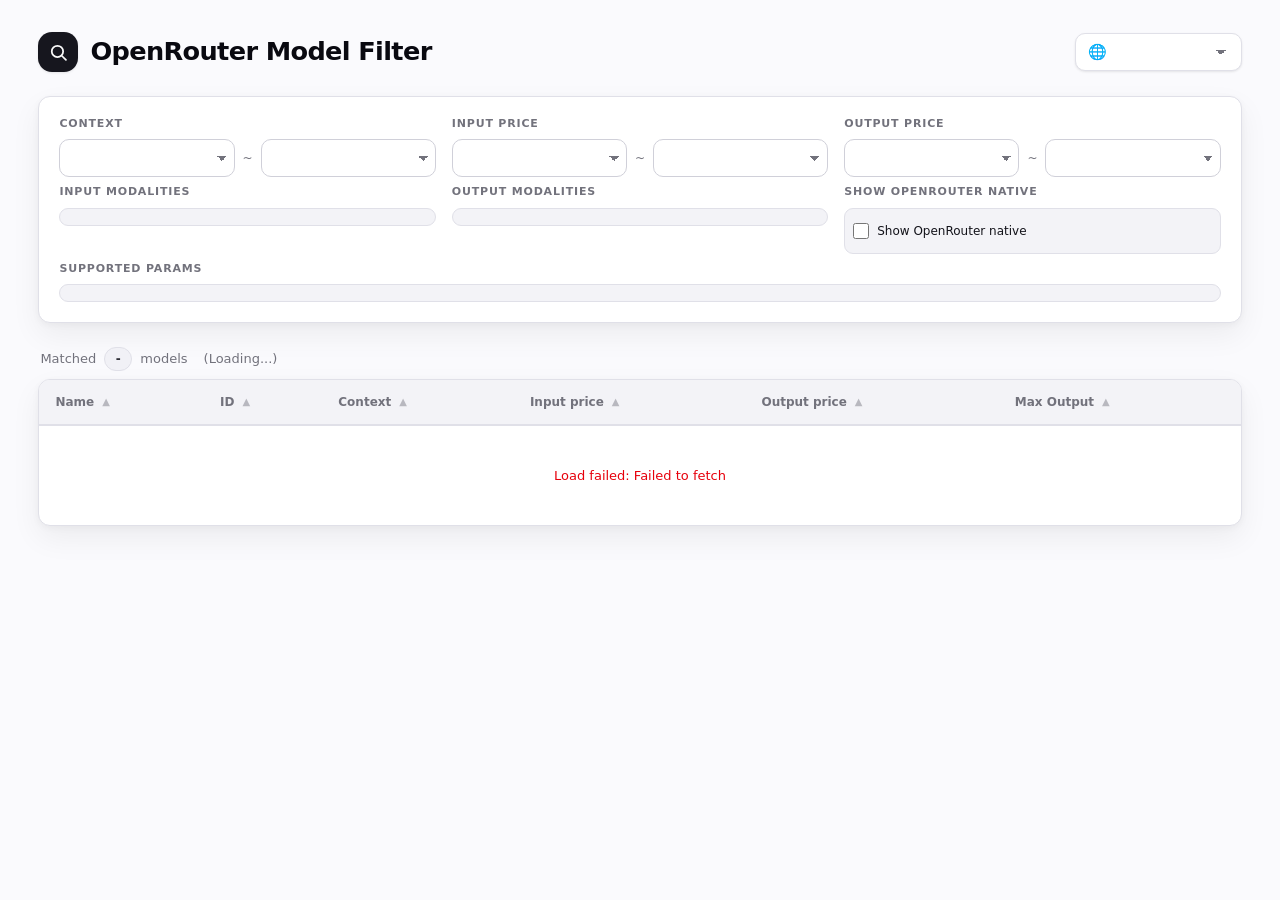
==== commit 8e9a2f7b: "Refine filter controls and sort indicators" ====
--- a/index.html
+++ b/index.html
@@ -79,20 +79,6 @@
                     aria-labelledby="input-modality-filter-label"
                 >
                     <span class="filter-label" id="input-modality-filter-label" data-i18n="inputModalityLabel">Input modalities</span>
-                    <div class="filter-actions">
-                        <button
-                            type="button"
-                            class="button button-ghost button-xs all-none"
-                            id="inputModalitySelectAll"
-                            data-i18n="selectAll"
-                        >Select all</button>
-                        <button
-                            type="button"
-                            class="button button-ghost button-xs all-none"
-                            id="inputModalityClearAll"
-                            data-i18n="clearAll"
-                        >Clear</button>
-                    </div>
                     <div class="modality-body" id="inputModalityBody"></div>
                 </div>
                 <div
@@ -101,20 +87,6 @@
                     aria-labelledby="output-modality-filter-label"
                 >
                     <span class="filter-label" id="output-modality-filter-label" data-i18n="outputModalityLabel">Output modalities</span>
-                    <div class="filter-actions">
-                        <button
-                            type="button"
-                            class="button button-ghost button-xs all-none"
-                            id="outputModalitySelectAll"
-                            data-i18n="selectAll"
-                        >Select all</button>
-                        <button
-                            type="button"
-                            class="button button-ghost button-xs all-none"
-                            id="outputModalityClearAll"
-                            data-i18n="clearAll"
-                        >Clear</button>
-                    </div>
                     <div class="modality-body" id="outputModalityBody"></div>
                 </div>
                 <div
@@ -123,7 +95,7 @@
                     aria-labelledby="openrouter-filter-label"
                 >
                     <span class="filter-label" id="openrouter-filter-label" data-i18n="showOpenRouter">Show OpenRouter native</span>
-                    <div class="checkbox-group">
+                    <div class="switch-body">
                         <label class="checkbox-label" for="showOpenRouter">
                             <input type="checkbox" id="showOpenRouter" />
                             <span data-i18n="showOpenRouter"
@@ -140,20 +112,6 @@
                     <div class="filter-label" id="params-filter-label">
                         <span data-i18n="paramsLabel">Supported params</span>
                         <span id="paramCount"></span>
-                    </div>
-                    <div class="filter-actions">
-                        <button
-                            type="button"
-                            class="button button-ghost button-xs all-none"
-                            data-i18n="selectAll"
-                            id="selectAllParams"
-                        >Select all</button>
-                        <button
-                            type="button"
-                            class="button button-ghost button-xs all-none"
-                            data-i18n="clearAll"
-                            id="clearAllParams"
-                        >Clear</button>
                     </div>
                     <div class="params-body" id="paramsBody"></div>
                 </div>
--- a/style.css
+++ b/style.css
@@ -151,6 +151,8 @@
 }
 
 select {
+    -webkit-appearance: none;
+    appearance: none;
     width: 100%;
     min-width: 0;
     height: var(--control-height);
@@ -190,7 +192,7 @@
 .filter-card {
     display: grid;
     grid-template-columns: repeat(6, minmax(0, 1fr));
-    gap: var(--space-5) var(--space-4);
+    gap: var(--space-2) var(--space-4);
     padding: var(--space-5);
     border: 1px solid var(--border);
     border-radius: var(--radius);
@@ -217,7 +219,6 @@
 .params-filter {
     grid-column: 1 / -1;
     margin-top: 0;
-    border-top: 1px solid var(--border);
 }
 
 .filter-label {
@@ -263,12 +264,15 @@
     font-size: 12px;
 }
 
-.filter-actions,
-.checkbox-group {
+.switch-body {
     display: flex;
     align-items: center;
     flex-wrap: wrap;
     gap: var(--space-1) var(--space-2);
+    padding: var(--space-2);
+    border: 1px solid var(--border);
+    border-radius: calc(var(--radius) - 3px);
+    background: var(--muted);
 }
 
 .button {
@@ -343,10 +347,6 @@
     cursor: pointer;
     font-size: 12px;
     font-weight: 500;
-}
-
-.checkbox-label {
-    color: var(--muted-foreground);
 }
 
 input[type="checkbox"] {
@@ -618,7 +618,7 @@
 
     .filter-card {
         grid-template-columns: minmax(0, 1fr);
-        gap: var(--space-4);
+        gap: var(--space-2);
         padding: var(--space-4);
     }
 
